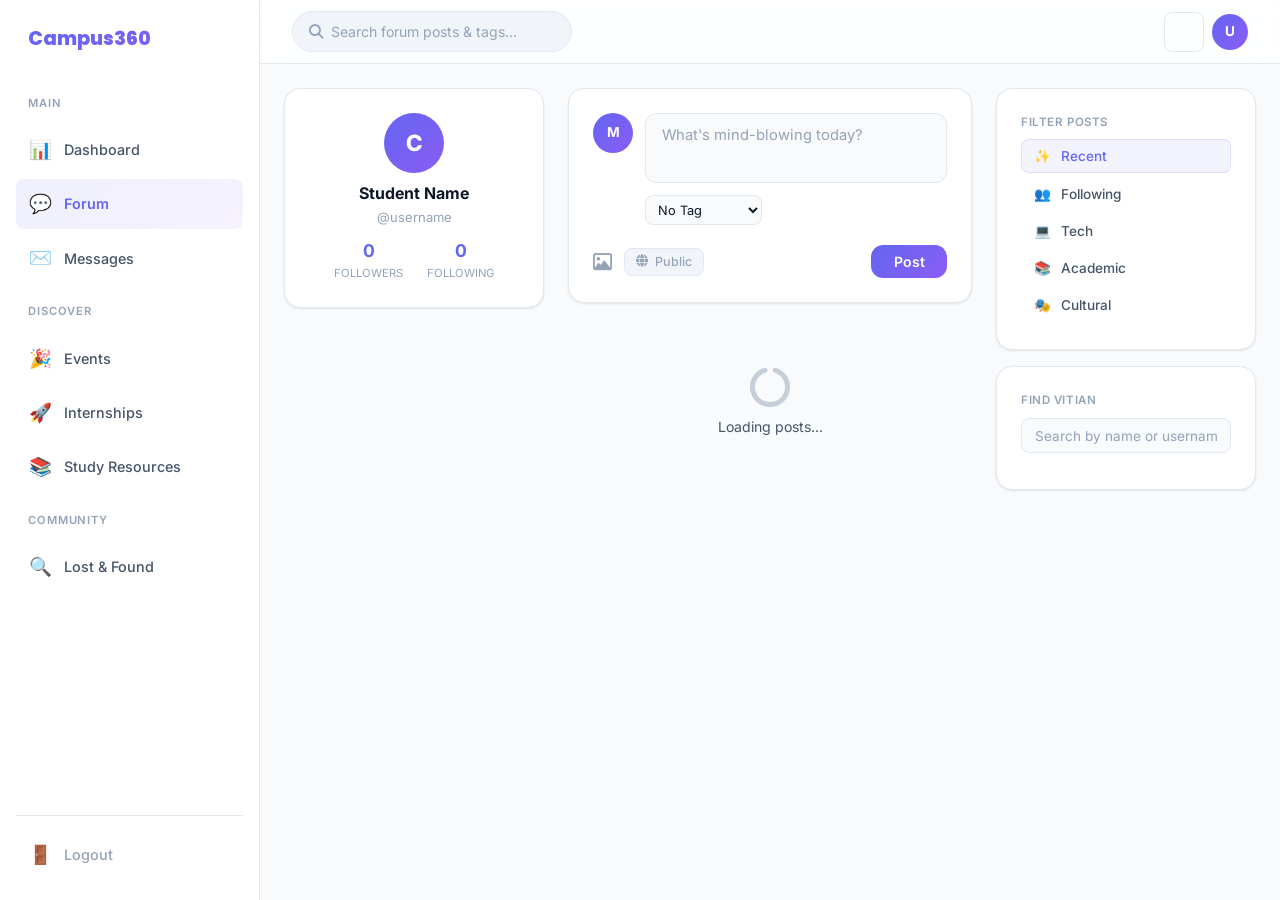
==== forum.html @ 4faa0e81 "changed the UI design and updated the alignments" ====
<!doctype html>
<html lang="en">
  <head>
    <meta charset="UTF-8" />
    <meta name="viewport" content="width=device-width, initial-scale=1.0" />
    <title>Campus360 — Forum</title>
    <link rel="preconnect" href="https://fonts.googleapis.com" />
    <link rel="preconnect" href="https://fonts.gstatic.com" crossorigin />
    <link href="https://fonts.googleapis.com/css2?family=Poppins:wght@400;500;600;700;800&family=Inter:wght@400;500;600&display=swap" rel="stylesheet" />
    <link rel="stylesheet" href="https://cdnjs.cloudflare.com/ajax/libs/font-awesome/6.5.2/css/all.min.css" crossorigin="anonymous" referrerpolicy="no-referrer" />
    <link rel="stylesheet" href="styles.css" />
  </head>
  <body>
    <div class="app-layout">
      <!-- Sidebar Navigation -->
      <aside class="sidebar">
        <a href="dashboard.html" class="sidebar-brand">Campus360</a>
        <nav class="sidebar-nav">
          <div class="sidebar-section-title">Main</div>
          <a href="dashboard.html" class="sidebar-link"><span class="icon">📊</span> Dashboard</a>
          <a href="forum.html" class="sidebar-link active"><span class="icon">💬</span> Forum</a>
          <a href="messages.html" class="sidebar-link"><span class="icon">✉️</span> Messages</a>
          <div class="sidebar-section-title">Discover</div>
          <a href="events.html" class="sidebar-link"><span class="icon">🎉</span> Events</a>
          <a href="internships.html" class="sidebar-link"><span class="icon">🚀</span> Internships</a>
          <a href="study_resources.html" class="sidebar-link"><span class="icon">📚</span> Study Resources</a>
          <div class="sidebar-section-title">Community</div>
          <a href="lost_found.html" class="sidebar-link"><span class="icon">🔍</span> Lost & Found</a>
        </nav>
        <div style="margin-top:auto; padding-top:1rem; border-top:1px solid var(--border);">
          <button class="sidebar-link" id="logoutBtn" style="width:100%; border:none; background:none; cursor:pointer; color:var(--text-muted);">
            <span class="icon">🚪</span> Logout
          </button>
        </div>
      </aside>

      <!-- Main Content Area -->
      <div class="main-content">
        <!-- Top Bar -->
        <div class="topbar">
          <!-- Mobile search triggers off-canvas or expands here. For simplicity, hide on very small -->
          <div class="topbar-search" style="display:flex;">
             <span class="search-icon"><i class="fa-solid fa-magnifying-glass"></i></span>
             <input type="text" id="searchInput" placeholder="Search forum posts & tags..." />
          </div>
          <div class="topbar-actions">
            <!-- Filter button wrapper for mobile filter menu toggle if desired -->
            <button class="btn btn-ghost filter-toggle-btn mobile-only" style="display:none;" onclick="document.querySelector('.forum-right').classList.toggle('active')">
              <i class="fa-solid fa-filter"></i>
            </button>
            <button class="theme-toggle" id="darkModeToggle" aria-label="Toggle dark mode">
              <span id="darkModeIcon"></span>
            </button>
            <div class="topbar-profile" id="userInitial">U</div>
          </div>
        </div>

        <!-- 3-Column Forum Layout -->
        <div class="forum-layout">
          <!-- Left Column: Profile Card -->
          <div class="forum-left">
            <div class="card profile-card">
              <div class="profile-avatar" id="sidebarAvatar">C</div>
              <div class="profile-name" id="sidebarName">Student Name</div>
              <div class="profile-username" id="sidebarUsername">@username</div>
              <div class="profile-stats">
                <div class="profile-stat">
                  <div class="profile-stat-num" id="statFollowers">0</div>
                  <div class="profile-stat-label">Followers</div>
                </div>
                <div class="profile-stat">
                  <div class="profile-stat-num" id="statFollowing">0</div>
                  <div class="profile-stat-label">Following</div>
                </div>
              </div>
            </div>

            <div class="card mobile-search-card" style="display:none;">
              <div style="font-size:0.75rem; font-weight:600; color:var(--text-muted); text-transform:uppercase; margin-bottom:0.5rem;">Filters</div>
              <div style="display:flex; flex-direction:column; gap:0.25rem;">
                <button class="filter-btn active" data-filter="recent">
                  <span class="filter-emoji">✨</span> Recent Posts
                </button>
                <button class="filter-btn" data-filter="following">
                  <span class="filter-emoji">👥</span> Following
                </button>
                <button class="filter-btn" data-filter="tech">
                  <span class="filter-emoji">💻</span> Tech
                </button>
                <button class="filter-btn" data-filter="academic">
                  <span class="filter-emoji">📚</span> Academic
                </button>
                <button class="filter-btn" data-filter="social">
                  <span class="filter-emoji">🎉</span> Social
                </button>
              </div>
            </div>

          </div>

          <!-- Center Column: Post Composer & Feed -->
          <div class="forum-center">
            <!-- Composer -->
            <div class="card composer">
              <div class="composer-top">
                <div class="composer-avatar" id="composerAvatar">M</div>
                <textarea id="postContent" placeholder="What's mind-blowing today?"></textarea>
              </div>
              
              <!-- Hidden Attachment Input -->
              <input type="file" id="postImage" accept="image/*" class="hidden-input" />
              
              <div id="imagePreviewContainer" style="display:none; position:relative; margin-bottom:0.75rem; padding-left:calc(40px+0.75rem);">
                <img id="imagePreview" src="" style="max-height:100px; border-radius:var(--radius-sm); border:1px solid var(--border);" />
                <button type="button" id="removeImageBtn" style="position:absolute; top:4px; right:4px; background:rgba(0,0,0,0.6); color:white; border:none; border-radius:50%; width:24px; height:24px; cursor:pointer;"><i class="fa-solid fa-times"></i></button>
              </div>

              <!-- Extra fields (Tag) -->
              <div style="padding-left:calc(40px + 0.75rem); display:flex; gap:0.5rem; margin-bottom:0.5rem;">
                <select id="postTag" style="background:var(--bg); border:1px solid var(--border); border-radius:var(--radius-sm); padding:0.35rem 0.5rem; color:var(--text); outline:none; font-size:0.8rem; cursor:pointer;">
                  <option value="">No Tag</option>
                  <option value="tech">💻 Tech</option>
                  <option value="academic">📚 Academic</option>
                  <option value="culture">🎭 Cultural</option>
                  <option value="social">🤝 Social</option>
                  <option value="sports">🏆 Sports</option>
                  <option value="other">📌 Other</option>
                </select>
              </div>

              <div class="composer-actions">
                <div style="display:flex; align-items:center; gap:0.75rem;">
                  <button type="button" class="attach-btn" id="attachBtn" title="Attach Image"><i class="fa-regular fa-image"></i></button>
                  <button type="button" class="visibility-toggle" id="visibilityToggle" data-status="public">
                    <i class="fa-solid fa-globe" id="visibilityIcon"></i> <span id="visibilityText">Public</span>
                  </button>
                </div>
                <button type="button" class="post-btn" id="submitPostBtn">Post</button>
              </div>
            </div>

            <!-- Feed Container -->
            <div id="feedContainer" style="display:flex; flex-direction:column; gap:1.25rem;">
              <!-- Posts generated via JS -->
            </div>
            
            <button class="load-more-btn" id="loadMoreBtn" style="display:none;">Load More Posts</button>
            <div class="empty-state" id="loadingState">
              <i class="fa-solid fa-circle-notch fa-spin empty-state-icon"></i>
              <p>Loading posts...</p>
            </div>
          </div>

          <!-- Right Column: Filters & Users -->
          <div class="forum-right">
            <!-- Activity Filters -->
            <div class="card">
              <div class="filter-label">Filter Posts</div>
              <button class="filter-btn active" data-filter="recent">
                <span class="filter-emoji">✨</span> Recent
              </button>
              <button class="filter-btn" data-filter="following">
                <span class="filter-emoji">👥</span> Following
              </button>
              <button class="filter-btn" data-filter="tech">
                <span class="filter-emoji">💻</span> Tech
              </button>
              <button class="filter-btn" data-filter="academic">
                <span class="filter-emoji">📚</span> Academic
              </button>
              <button class="filter-btn" data-filter="culture">
                <span class="filter-emoji">🎭</span> Cultural
              </button>
            </div>

            <!-- User Search / Connect -->
            <div class="card">
               <div class="filter-label" style="display:flex; justify-content:space-between;">
                 <span>Find Vitian</span>
               </div>
               <input type="text" id="userSearchInput" class="search-input" placeholder="Search by name or username..." style="margin-bottom:0.75rem; border-radius:var(--radius-sm);" />
               
               <div id="userSearchResultsContainer" style="display:none; max-height:200px; overflow-y:auto; border:1px solid var(--border); border-radius:var(--radius-sm); margin-bottom:0.75rem;">
                 <!-- Populated by JS -->
               </div>

               <!-- Pending Requests -->
               <div id="pendingRequestsSection" style="display:none;">
                 <div class="filter-label" style="margin-top:1rem; border-top:1px solid var(--border-light); padding-top:0.75rem;">Follow Requests <span id="reqCount" class="badge badge-red" style="float:right;">0</span></div>
                 <div id="pendingRequestsContainer" style="display:flex; flex-direction:column; gap:0;">
                   <!-- JS generated -->
                 </div>
               </div>
            </div>
          </div>
        </div>
      </div>
    </div>

    <!-- Mobile Bottom Nav -->
    <nav class="mobile-nav">
      <div class="mobile-nav-items">
        <a href="dashboard.html" class="mobile-nav-item"><span class="icon">📊</span> Home</a>
        <a href="forum.html" class="mobile-nav-item active"><span class="icon">💬</span> Forum</a>
        <a href="events.html" class="mobile-nav-item"><span class="icon">🎉</span> Events</a>
        <a href="messages.html" class="mobile-nav-item"><span class="icon">✉️</span> Chat</a>
        <!-- Simple toggle mapping for filter on mobile can be done in JS -->
        <a href="#" class="mobile-nav-item" id="mobileFilterToggle"><span class="icon">🔍</span> Filter</a>
      </div>
    </nav>

    <!-- Toast Notification -->
    <div id="toastNotification" class="toast">Action successful</div>

    <!-- Modals -->
    <!-- Image Modal -->
    <div id="imageModal" style="display:none; position:fixed; top:0; left:0; width:100%; height:100%; background:rgba(0,0,0,0.85); z-index:1000; align-items:center; justify-content:center; flex-direction:column;">
      <button onclick="document.getElementById('imageModal').style.display='none'" style="position:absolute; top:20px; right:20px; background:none; border:none; color:white; font-size:2rem; cursor:pointer;">&times;</button>
      <img id="modalImage" src="" style="max-width:90%; max-height:80vh; border-radius:var(--radius-md); box-shadow:0 10px 30px rgba(0,0,0,0.5);" />
      <div style="margin-top:1.5rem; display:flex; gap:1rem;">
        <a id="modalDownloadBtn" href="" download class="btn btn-primary"><i class="fa-solid fa-download"></i> Download</a>
      </div>
    </div>

    <!-- Scripts -->
    <script src="js/theme.js"></script>
    <script src="js/forum.js"></script>
    <script>
      (async function () {
        try {
          const res = await fetch("php/auth.php?action=check");
          const data = await res.json();
          if (!data.loggedIn) {
            window.location.href = "login.html";
            return;
          }
          if (data.user?.name) {
            document.getElementById("sidebarName").textContent = data.user.name;
            document.getElementById("sidebarUsername").textContent = "@" + data.user.username;
            const init = data.user.name.charAt(0).toUpperCase();
            document.getElementById("sidebarAvatar").textContent = init;
            document.getElementById("composerAvatar").textContent = init;
            document.getElementById("userInitial").textContent = init;
          }
          document.getElementById("logoutBtn")?.addEventListener("click", async () => {
             await fetch("php/auth.php?action=logout");
             window.location.href = "login.html";
          });
        } catch(e) {}
      })();

      if (window.CampusTheme) {
        window.CampusTheme.initToggle({
          toggleId: "darkModeToggle",
          iconId: "darkModeIcon",
          darkClass: "dark-mode",
          defaultMode: "light",
        });
      }

      // Composer Image attach logic
      const attachBtn = document.getElementById("attachBtn");
      const postImageInput = document.getElementById("postImage");
      const imagePreviewContainer = document.getElementById("imagePreviewContainer");
      const imagePreview = document.getElementById("imagePreview");
      const removeImageBtn = document.getElementById("removeImageBtn");

      attachBtn.addEventListener("click", () => postImageInput.click());
      postImageInput.addEventListener("change", () => {
        if (postImageInput.files && postImageInput.files[0]) {
          const reader = new FileReader();
          reader.onload = (e) => {
             imagePreview.src = e.target.result;
             imagePreviewContainer.style.display = "block";
          };
          reader.readAsDataURL(postImageInput.files[0]);
        }
      });
      removeImageBtn.addEventListener("click", () => {
        postImageInput.value = "";
        imagePreviewContainer.style.display = "none";
      });

      // Mobile filter toggle
      const mobileFilterToggle = document.getElementById("mobileFilterToggle");
      if(mobileFilterToggle) {
         mobileFilterToggle.addEventListener("click", (e) => {
           e.preventDefault();
           const r = document.querySelector(".forum-right");
           if(r.style.display === "block") r.style.display = "none";
           else r.style.display = "block";
         });
      }
    </script>
  </body>
</html>
---- styles.css ----
/* ============================================
   Campus360 — Modern SaaS Design System
   ============================================ */

/* --- 0. CSS Custom Properties --- */
:root {
  /* Primary palette */
  --primary: #0F172A;
  --secondary: #2563EB;
  --accent-start: #6366F1;
  --accent-end: #8B5CF6;
  --highlight: #22D3EE;

  /* Backgrounds */
  --bg: #F8FAFC;
  --bg-card: #FFFFFF;
  --bg-sidebar: #FFFFFF;
  --bg-topbar: rgba(255,255,255,0.85);

  /* Text */
  --text: #0F172A;
  --text-secondary: #475569;
  --text-muted: #94A3B8;

  /* Borders */
  --border: #E2E8F0;
  --border-light: #F1F5F9;

  /* Shadows */
  --shadow-xs: 0 1px 2px rgba(0,0,0,0.04);
  --shadow-sm: 0 1px 3px rgba(0,0,0,0.06), 0 1px 2px rgba(0,0,0,0.04);
  --shadow-md: 0 4px 6px -1px rgba(0,0,0,0.07), 0 2px 4px -2px rgba(0,0,0,0.05);
  --shadow-lg: 0 10px 15px -3px rgba(0,0,0,0.08), 0 4px 6px -4px rgba(0,0,0,0.04);
  --shadow-glow: 0 0 20px rgba(99,102,241,0.15);

  /* Radii */
  --radius-sm: 8px;
  --radius-md: 12px;
  --radius-lg: 16px;
  --radius-xl: 20px;
  --radius-full: 9999px;

  /* Transitions */
  --ease: cubic-bezier(0.4, 0, 0.2, 1);
  --duration: 0.2s;

  /* Typography */
  --font-heading: 'Poppins', -apple-system, BlinkMacSystemFont, 'Segoe UI', sans-serif;
  --font-body: 'Inter', -apple-system, BlinkMacSystemFont, 'Segoe UI', sans-serif;

  /* Layout */
  --sidebar-width: 260px;
  --topbar-height: 64px;
  --content-max: 1200px;
}

/* Dark Mode */
[data-theme="dark"] {
  --bg: #0B0F19;
  --bg-card: #111827;
  --bg-sidebar: #111827;
  --bg-topbar: rgba(17,24,39,0.9);
  --text: #E5E7EB;
  --text-secondary: #9CA3AF;
  --text-muted: #6B7280;
  --border: #1F2937;
  --border-light: #1a2234;
  --shadow-xs: 0 1px 2px rgba(0,0,0,0.2);
  --shadow-sm: 0 1px 3px rgba(0,0,0,0.3);
  --shadow-md: 0 4px 6px rgba(0,0,0,0.3);
  --shadow-lg: 0 10px 20px rgba(0,0,0,0.4);
}

/* --- 1. Base Reset --- */
*, *::before, *::after { box-sizing: border-box; margin: 0; padding: 0; }
html { scroll-behavior: smooth; -webkit-font-smoothing: antialiased; -moz-osx-font-smoothing: grayscale; }
body {
  font-family: var(--font-body);
  background: var(--bg);
  color: var(--text);
  line-height: 1.6;
  overflow-x: hidden;
  transition: background var(--duration) var(--ease), color var(--duration) var(--ease);
}
a { text-decoration: none; color: inherit; transition: color var(--duration) var(--ease); }
ul { list-style: none; }
img { max-width: 100%; display: block; }
button { font-family: inherit; cursor: pointer; }
input, textarea, select { font-family: inherit; }

/* --- 2. Typography --- */
h1, h2, h3, h4 { font-family: var(--font-heading); font-weight: 700; line-height: 1.2; color: var(--text); }
h1 { font-size: clamp(2rem, 5vw, 3rem); font-weight: 800; }
h2 { font-size: clamp(1.4rem, 3vw, 1.75rem); }
h3 { font-size: 1.1rem; }
p { color: var(--text-secondary); line-height: 1.7; }

/* --- 3. Scroll Reveal --- */
.scroll-reveal { opacity: 0; transform: translateY(30px); transition: opacity 0.6s var(--ease), transform 0.6s var(--ease); }
.scroll-reveal.revealed { opacity: 1; transform: translateY(0); }

/* --- 4. Top Navbar (Pre-login) --- */
.navbar {
  position: sticky; top: 0; z-index: 100;
  display: flex; align-items: center; justify-content: space-between;
  padding: 0 2rem; height: var(--topbar-height);
  background: var(--bg-topbar); backdrop-filter: blur(20px);
  border-bottom: 1px solid var(--border);
  transition: background var(--duration) var(--ease), border var(--duration) var(--ease);
}
.navbar-brand {
  font-family: var(--font-heading); font-weight: 800; font-size: 1.3rem;
  background: linear-gradient(135deg, var(--accent-start), var(--accent-end));
  -webkit-background-clip: text; -webkit-text-fill-color: transparent; background-clip: text;
}
.navbar-links { display: flex; align-items: center; gap: 2rem; }
.navbar-links a {
  font-size: 0.9rem; font-weight: 500; color: var(--text-secondary);
  padding: 0.4rem 0; position: relative; transition: color var(--duration) var(--ease);
}
.navbar-links a::after {
  content: ''; position: absolute; bottom: -2px; left: 0; width: 0; height: 2px;
  background: linear-gradient(90deg, var(--accent-start), var(--accent-end));
  border-radius: 2px; transition: width var(--duration) var(--ease);
}
.navbar-links a:hover { color: var(--text); }
.navbar-links a:hover::after { width: 100%; }
.navbar-actions { display: flex; align-items: center; gap: 0.75rem; }

/* --- 5. Buttons --- */
.btn {
  display: inline-flex; align-items: center; justify-content: center; gap: 0.5rem;
  padding: 0.6rem 1.4rem; border-radius: var(--radius-md); font-size: 0.9rem;
  font-weight: 600; border: none; transition: all var(--duration) var(--ease);
  position: relative; overflow: hidden;
}
.btn-primary {
  background: linear-gradient(135deg, var(--accent-start), var(--accent-end));
  color: #fff; box-shadow: 0 2px 8px rgba(99,102,241,0.3);
}
.btn-primary:hover { transform: translateY(-1px) scale(1.02); box-shadow: 0 4px 16px rgba(99,102,241,0.4); }
.btn-secondary {
  background: transparent; color: var(--text-secondary);
  border: 1px solid var(--border);
}
.btn-secondary:hover { border-color: var(--secondary); color: var(--secondary); background: rgba(37,99,235,0.04); }
.btn-ghost {
  background: transparent; color: var(--text-secondary);
  border: none; padding: 0.5rem 1rem;
}
.btn-ghost:hover { color: var(--secondary); background: rgba(37,99,235,0.06); }
.btn-sm { padding: 0.4rem 1rem; font-size: 0.82rem; border-radius: var(--radius-sm); }
.btn-icon {
  width: 40px; height: 40px; padding: 0; border-radius: var(--radius-sm);
  display: inline-flex; align-items: center; justify-content: center;
  background: transparent; border: 1px solid var(--border); color: var(--text-secondary);
  transition: all var(--duration) var(--ease);
}
.btn-icon:hover { background: var(--border-light); color: var(--text); }

/* --- 6. Cards --- */
.card {
  background: var(--bg-card); border: 1px solid var(--border);
  border-radius: var(--radius-lg); padding: 1.5rem;
  box-shadow: var(--shadow-sm); transition: all var(--duration) var(--ease);
}
.card:hover { box-shadow: var(--shadow-md); }
.card-hover:hover { transform: translateY(-4px); box-shadow: var(--shadow-lg); }
.card-title {
  font-family: var(--font-heading); font-size: 0.8rem; font-weight: 600;
  color: var(--text-muted); text-transform: uppercase; letter-spacing: 0.06em;
  margin-bottom: 1rem;
}

/* --- 7. Hero Section (Landing) --- */
.hero {
  position: relative; min-height: 520px; display: flex; align-items: center;
  justify-content: center; text-align: center; overflow: hidden;
  background: var(--primary);
}
.hero-bg {
  position: absolute; inset: 0; z-index: 0;
  background: radial-gradient(ellipse at 30% 20%, rgba(99,102,241,0.3) 0%, transparent 60%),
              radial-gradient(ellipse at 70% 80%, rgba(139,92,246,0.2) 0%, transparent 50%),
              radial-gradient(ellipse at 50% 50%, rgba(34,211,238,0.1) 0%, transparent 60%),
              var(--primary);
}
.hero-bg::before, .hero-bg::after {
  content: ''; position: absolute; border-radius: 50%;
  background: rgba(99,102,241,0.08); animation: heroFloat 8s var(--ease) infinite alternate;
}
.hero-bg::before { width: 400px; height: 400px; top: -100px; right: -100px; }
.hero-bg::after { width: 300px; height: 300px; bottom: -80px; left: -80px; animation-delay: 4s; }
@keyframes heroFloat { 0% { transform: translate(0,0) scale(1); } 100% { transform: translate(20px,-20px) scale(1.1); } }

.hero-content { position: relative; z-index: 1; max-width: 700px; padding: 4rem 2rem; }
.hero-content h1 { color: #fff; margin-bottom: 0.5rem; letter-spacing: -0.5px; }
.hero-tagline { color: rgba(255,255,255,0.7); font-size: clamp(1rem, 2.5vw, 1.2rem); margin-bottom: 2rem; }

/* --- 8. Feature Grid (Bento) --- */
.bento-grid {
  display: grid; gap: 1.25rem; max-width: var(--content-max);
  margin: 0 auto; padding: 3rem 2rem;
  grid-template-columns: repeat(3, 1fr);
}
.bento-grid .card { display: flex; flex-direction: column; gap: 0.75rem; cursor: pointer; align-items: center; text-align: center; }
.bento-grid .card .feature-icon {
  width: 48px; height: 48px; border-radius: var(--radius-md);
  background: linear-gradient(135deg, rgba(99,102,241,0.1), rgba(139,92,246,0.1));
  display: flex; align-items: center; justify-content: center; font-size: 1.4rem;
  transition: transform var(--duration) var(--ease);
}
.bento-grid .card:hover .feature-icon { transform: scale(1.1); }
.bento-grid .card strong { font-family: var(--font-heading); font-size: 1rem; color: var(--text); }
.bento-grid .card p { font-size: 0.88rem; color: var(--text-secondary); margin: 0; }
.services-grid { display: grid; gap: 1rem; grid-template-columns: repeat(3, 1fr); text-align: left; }

/* --- 9. Stats Section --- */
.stats-section { padding: 3rem 2rem; max-width: var(--content-max); margin: 0 auto; }
.stats-grid { display: flex; justify-content: center; gap: 3rem; flex-wrap: wrap; }
.stat-item { text-align: center; }
.stat-num {
  font-family: var(--font-heading); font-size: 2rem; font-weight: 800;
  background: linear-gradient(135deg, var(--accent-start), var(--accent-end));
  -webkit-background-clip: text; -webkit-text-fill-color: transparent; background-clip: text;
}
.stat-label { font-size: 0.88rem; color: var(--text-muted); margin-top: 0.25rem; }

/* --- 10. Sidebar Navigation (Post-login) --- */
.app-layout { display: flex; min-height: 100vh; }
.sidebar {
  width: var(--sidebar-width); background: var(--bg-sidebar);
  border-right: 1px solid var(--border); padding: 1.5rem 1rem;
  display: flex; flex-direction: column; position: fixed; top: 0; bottom: 0;
  z-index: 50; transition: background var(--duration) var(--ease), border var(--duration) var(--ease);
}
.sidebar-brand {
  font-family: var(--font-heading); font-weight: 800; font-size: 1.2rem;
  padding: 0 0.75rem 1.5rem; display: block;
  background: linear-gradient(135deg, var(--accent-start), var(--accent-end));
  -webkit-background-clip: text; -webkit-text-fill-color: transparent; background-clip: text;
}
.sidebar-nav { display: flex; flex-direction: column; gap: 0.25rem; flex: 1; }
.sidebar-link {
  display: flex; align-items: center; gap: 0.75rem;
  padding: 0.65rem 0.75rem; border-radius: var(--radius-sm);
  font-size: 0.9rem; font-weight: 500; color: var(--text-secondary);
  transition: all var(--duration) var(--ease);
}
.sidebar-link:hover { background: var(--border-light); color: var(--text); }
.sidebar-link.active {
  background: linear-gradient(135deg, rgba(99,102,241,0.1), rgba(139,92,246,0.08));
  color: var(--accent-start); font-weight: 600;
}
.sidebar-link .icon { font-size: 1.15rem; width: 24px; text-align: center; }
.sidebar-section-title {
  font-size: 0.7rem; font-weight: 600; color: var(--text-muted);
  text-transform: uppercase; letter-spacing: 0.08em;
  padding: 1rem 0.75rem 0.5rem;
}

/* --- 11. Topbar (Post-login) --- */
.topbar {
  position: sticky; top: 0; z-index: 40; height: var(--topbar-height);
  display: flex; align-items: center; justify-content: space-between;
  padding: 0 2rem; background: var(--bg-topbar); backdrop-filter: blur(20px);
  border-bottom: 1px solid var(--border);
  transition: background var(--duration) var(--ease), border var(--duration) var(--ease);
}
.topbar-search {
  display: flex; align-items: center; gap: 0.5rem;
  background: var(--border-light); border: 1px solid var(--border);
  border-radius: var(--radius-full); padding: 0.5rem 1rem; min-width: 280px;
  transition: border-color var(--duration) var(--ease), box-shadow var(--duration) var(--ease);
}
.topbar-search:focus-within { border-color: var(--secondary); box-shadow: 0 0 0 3px rgba(37,99,235,0.1); }
.topbar-search input {
  background: none; border: none; outline: none; font-size: 0.88rem;
  color: var(--text); width: 100%;
}
.topbar-search input::placeholder { color: var(--text-muted); }
.topbar-search .search-icon { color: var(--text-muted); font-size: 0.9rem; }
.topbar-actions { display: flex; align-items: center; gap: 0.5rem; }
.topbar-profile {
  width: 36px; height: 36px; border-radius: 50%;
  background: linear-gradient(135deg, var(--accent-start), var(--accent-end));
  display: flex; align-items: center; justify-content: center;
  font-weight: 700; font-size: 0.85rem; color: #fff; cursor: pointer;
}
.main-content { flex: 1; margin-left: var(--sidebar-width); }

/* --- 12. Dashboard Bento Grid --- */
.dashboard-grid {
  display: grid; gap: 1.25rem; padding: 2rem;
  grid-template-columns: repeat(3, 1fr);
}
.dashboard-grid .card-wide { grid-column: span 2; }
.dashboard-grid .card-full { grid-column: 1 / -1; }
.welcome-card {
  background: linear-gradient(135deg, var(--accent-start), var(--accent-end));
  color: #fff; border: none;
}
.welcome-card h2 { color: #fff; }
.welcome-card p { color: rgba(255,255,255,0.8); }
.quick-stat { text-align: center; padding: 1.25rem; }
.quick-stat .stat-value {
  font-family: var(--font-heading); font-size: 1.6rem; font-weight: 700; color: var(--text);
}
.quick-stat .stat-label { font-size: 0.8rem; color: var(--text-muted); margin-top: 0.25rem; }
.quick-action-btn {
  display: flex; flex-direction: column; align-items: center; gap: 0.5rem;
  padding: 1rem; border-radius: var(--radius-md); border: 1px solid var(--border);
  background: var(--bg-card); color: var(--text-secondary); font-size: 0.82rem;
  font-weight: 500; transition: all var(--duration) var(--ease);
}
.quick-action-btn:hover {
  border-color: var(--accent-start); color: var(--accent-start);
  background: rgba(99,102,241,0.04); transform: translateY(-2px);
}
.quick-action-btn .action-icon { font-size: 1.5rem; }
.activity-item {
  display: flex; align-items: center; gap: 0.75rem;
  padding: 0.75rem 0; border-bottom: 1px solid var(--border-light);
}
.activity-item:last-child { border-bottom: none; }
.activity-avatar {
  width: 36px; height: 36px; border-radius: 50%;
  background: linear-gradient(135deg, rgba(99,102,241,0.15), rgba(139,92,246,0.15));
  display: flex; align-items: center; justify-content: center; font-size: 0.9rem; flex-shrink: 0;
}
.activity-info { flex: 1; min-width: 0; }
.activity-text { font-size: 0.88rem; color: var(--text); }
.activity-time { font-size: 0.75rem; color: var(--text-muted); }
.event-preview { display: flex; gap: 0.75rem; padding: 0.75rem 0; border-bottom: 1px solid var(--border-light); }
.event-preview:last-child { border-bottom: none; }
.event-date-badge {
  width: 48px; height: 48px; border-radius: var(--radius-sm);
  background: linear-gradient(135deg, rgba(99,102,241,0.1), rgba(139,92,246,0.08));
  display: flex; flex-direction: column; align-items: center; justify-content: center; flex-shrink: 0;
}
.event-date-badge .month { font-size: 0.6rem; font-weight: 700; color: var(--accent-start); text-transform: uppercase; }
.event-date-badge .day { font-size: 1.1rem; font-weight: 800; color: var(--text); line-height: 1; }

/* --- 13. Form Elements --- */
.form-group { display: flex; flex-direction: column; gap: 0.4rem; }
.form-label { font-size: 0.82rem; font-weight: 500; color: var(--text-secondary); }
.form-input {
  background: var(--bg); border: 1px solid var(--border); border-radius: var(--radius-md);
  padding: 0.75rem 1rem; font-size: 0.92rem; color: var(--text); outline: none;
  transition: border-color var(--duration) var(--ease), box-shadow var(--duration) var(--ease);
}
.form-input::placeholder { color: var(--text-muted); }
.form-input:focus { border-color: var(--secondary); box-shadow: 0 0 0 3px rgba(37,99,235,0.1); }
textarea.form-input { resize: vertical; min-height: 80px; }
select.form-input { cursor: pointer; }

/* --- 14. Badges --- */
.badge {
  display: inline-flex; align-items: center; gap: 0.25rem;
  font-size: 0.72rem; font-weight: 600; padding: 0.2rem 0.6rem;
  border-radius: var(--radius-full);
}
.badge-blue { background: rgba(37,99,235,0.1); color: var(--secondary); }
.badge-green { background: rgba(34,197,94,0.1); color: #22c55e; }
.badge-red { background: rgba(239,68,68,0.1); color: #ef4444; }
.badge-purple { background: rgba(139,92,246,0.1); color: #8B5CF6; }
.badge-gray { background: rgba(107,114,128,0.1); color: #6b7280; }

/* --- 15. Toast --- */
.toast {
  position: fixed; bottom: 1.5rem; left: 50%;
  transform: translateX(-50%) translateY(80px);
  background: var(--primary); color: #fff;
  padding: 0.75rem 1.5rem; border-radius: var(--radius-md);
  font-size: 0.88rem; font-weight: 500;
  box-shadow: var(--shadow-lg); z-index: 9999; opacity: 0;
  transition: all 0.3s var(--ease);
}
.toast.show { opacity: 1; transform: translateX(-50%) translateY(0); }

/* --- 16. Footer --- */
.footer {
  background: var(--primary); color: rgba(255,255,255,0.7);
  padding: 1.5rem 2rem 1rem; text-align: center;
}
.footer-brand { font-family: var(--font-heading); font-weight: 700; font-size: 1.1rem; color: #fff; margin-bottom: 0.5rem; }
.footer-links { display: flex; justify-content: center; gap: 1.5rem; margin: 1rem 0; flex-wrap: wrap; }
.footer-links a { font-size: 0.85rem; color: rgba(255,255,255,0.5); transition: color var(--duration); }
.footer-links a:hover { color: #fff; }
.footer-copy { font-size: 0.78rem; color: rgba(255,255,255,0.35); margin-top: 1rem; }
.footer-social { display: flex; justify-content: center; gap: 1rem; margin-top: 0.75rem; }
.footer-social a {
  width: 36px; height: 36px; border-radius: 50%;
  border: 1px solid rgba(255,255,255,0.15);
  display: flex; align-items: center; justify-content: center;
  color: rgba(255,255,255,0.5); font-size: 0.9rem;
  transition: all var(--duration) var(--ease);
}
.footer-social a:hover { background: rgba(255,255,255,0.1); color: #fff; border-color: rgba(255,255,255,0.3); }

/* --- 17. Dark Mode Toggle --- */
.theme-toggle {
  width: 40px; height: 40px; border-radius: var(--radius-sm);
  background: transparent; border: 1px solid var(--border);
  display: flex; align-items: center; justify-content: center;
  color: var(--text-secondary); cursor: pointer;
  transition: all var(--duration) var(--ease);
}
.theme-toggle:hover { background: var(--border-light); color: var(--text); }
.theme-toggle svg { width: 20px; height: 20px; }

/* --- 18. Mobile Nav Toggle --- */
.nav-toggle { display: none; }

/* --- 19. Post/Forum Cards --- */
.post-card { display: flex; flex-direction: column; gap: 0.75rem; }
.post-header { display: flex; align-items: center; gap: 0.75rem; }
.post-avatar {
  width: 40px; height: 40px; border-radius: 50%;
  background: linear-gradient(135deg, var(--accent-start), var(--accent-end));
  display: flex; align-items: center; justify-content: center;
  font-weight: 700; font-size: 0.85rem; color: #fff; flex-shrink: 0;
}
.post-author-name { font-weight: 600; font-size: 0.92rem; color: var(--text); }
.post-meta { font-size: 0.75rem; color: var(--text-muted); display: flex; align-items: center; gap: 0.4rem; }
.post-content { font-size: 0.92rem; line-height: 1.65; color: var(--text); white-space: pre-wrap; word-wrap: break-word; }
.post-image { width: 100%; max-height: 400px; object-fit: contain; border-radius: var(--radius-md); cursor: pointer; }
.post-actions {
  display: flex; gap: 1rem; padding-top: 0.5rem;
  border-top: 1px solid var(--border-light);
}
.post-action-btn {
  display: flex; align-items: center; gap: 0.35rem;
  background: none; border: none; color: var(--text-muted);
  font-size: 0.82rem; font-weight: 500; cursor: pointer;
  transition: color var(--duration) var(--ease); padding: 0.3rem 0;
}
.post-action-btn:hover { color: var(--secondary); }
.post-action-btn.liked { color: #ef4444; }
.post-delete { margin-left: auto; background: none; border: none; color: var(--text-muted); cursor: pointer; transition: color var(--duration); }
.post-delete:hover { color: #ef4444; }
.post-badge { font-size: 0.65rem; padding: 1px 6px; border-radius: 4px; font-weight: 600; }
.post-badge.public { background: rgba(34,197,94,0.1); color: #22c55e; }
.post-badge.private { background: rgba(244,114,182,0.1); color: #f472b6; }

/* --- 20. Composer --- */
.composer { display: flex; flex-direction: column; gap: 0.75rem; }
.composer-top { display: flex; gap: 0.75rem; align-items: flex-start; }
.composer-avatar {
  width: 40px; height: 40px; border-radius: 50%;
  background: linear-gradient(135deg, var(--accent-start), var(--accent-end));
  display: flex; align-items: center; justify-content: center;
  font-weight: 700; font-size: 0.85rem; color: #fff; flex-shrink: 0;
}
.composer textarea {
  flex: 1; background: var(--bg); border: 1px solid var(--border);
  border-radius: var(--radius-md); padding: 0.75rem 1rem;
  color: var(--text); font-size: 0.92rem; resize: none; min-height: 70px; outline: none;
  transition: border-color var(--duration) var(--ease);
}
.composer textarea:focus { border-color: var(--secondary); }
.composer textarea::placeholder { color: var(--text-muted); }
.composer-actions { display: flex; align-items: center; justify-content: space-between; }
.post-btn {
  background: linear-gradient(135deg, var(--accent-start), var(--accent-end));
  color: #fff; border: none; padding: 0.5rem 1.4rem; border-radius: var(--radius-md);
  font-size: 0.88rem; font-weight: 600; cursor: pointer;
  transition: all var(--duration) var(--ease);
}
.post-btn:hover { box-shadow: 0 4px 16px rgba(99,102,241,0.35); transform: translateY(-1px); }
.post-btn:disabled { opacity: 0.5; cursor: not-allowed; transform: none; box-shadow: none; }
.visibility-toggle {
  display: flex; align-items: center; gap: 0.4rem;
  background: var(--border-light); border: 1px solid var(--border);
  border-radius: var(--radius-sm); padding: 0.35rem 0.7rem;
  color: var(--text-muted); font-size: 0.78rem; font-weight: 500;
  cursor: pointer; transition: all var(--duration);
}
.visibility-toggle:hover { border-color: var(--secondary); color: var(--text); }
.visibility-toggle.private { color: #f472b6; border-color: rgba(244,114,182,0.3); }
.attach-btn { background: none; border: none; font-size: 1.2rem; cursor: pointer; color: var(--text-muted); transition: color var(--duration); }
.attach-btn:hover { color: var(--secondary); }

/* --- 21. Comments --- */
.comments-section { padding-top: 0.5rem; border-top: 1px solid var(--border-light); display: none; }
.comments-section.open { display: block; }
.comment-item { display: flex; gap: 0.5rem; padding: 0.5rem 0; }
.comment-avatar {
  width: 28px; height: 28px; border-radius: 50%;
  background: linear-gradient(135deg, var(--accent-start), var(--accent-end));
  display: flex; align-items: center; justify-content: center;
  font-weight: 700; font-size: 0.6rem; color: #fff; flex-shrink: 0;
}
.comment-body { background: var(--border-light); border-radius: var(--radius-sm); padding: 0.4rem 0.75rem; flex: 1; }
.comment-author { font-weight: 600; font-size: 0.78rem; color: var(--accent-start); }
.comment-text { font-size: 0.82rem; color: var(--text); margin-top: 1px; }
.comment-time { font-size: 0.65rem; color: var(--text-muted); margin-top: 2px; }
.comment-input-row { display: flex; gap: 0.5rem; margin-top: 0.5rem; }
.comment-input-row input {
  flex: 1; background: var(--bg); border: 1px solid var(--border);
  border-radius: var(--radius-sm); padding: 0.45rem 0.75rem;
  color: var(--text); font-size: 0.82rem; outline: none;
}
.comment-input-row input::placeholder { color: var(--text-muted); }
.comment-submit {
  background: rgba(99,102,241,0.1); border: none; color: var(--accent-start);
  padding: 0.4rem 0.8rem; border-radius: var(--radius-sm);
  font-size: 0.78rem; font-weight: 600; cursor: pointer; transition: all var(--duration);
}
.comment-submit:hover { background: rgba(99,102,241,0.2); }

/* --- 22. Search & Filter (Inner pages) --- */
.search-input {
  width: 100%; background: var(--bg); border: 1px solid var(--border);
  border-radius: var(--radius-sm); padding: 0.55rem 0.8rem;
  color: var(--text); font-size: 0.85rem; outline: none;
  transition: border-color var(--duration) var(--ease);
}
.search-input::placeholder { color: var(--text-muted); }
.search-input:focus { border-color: var(--secondary); }
.filter-label { font-size: 0.72rem; font-weight: 600; color: var(--text-muted); text-transform: uppercase; letter-spacing: 0.05em; margin-bottom: 0.5rem; }
.filter-btn {
  display: block; width: 100%; padding: 0.5rem 0.75rem;
  background: transparent; border: 1px solid transparent;
  border-radius: var(--radius-sm); color: var(--text-secondary);
  font-size: 0.85rem; font-weight: 500; cursor: pointer;
  transition: all var(--duration); text-align: left; margin-bottom: 0.2rem;
}
.filter-btn:hover { background: var(--border-light); color: var(--text); }
.filter-btn.active { background: rgba(99,102,241,0.08); color: var(--accent-start); border-color: rgba(99,102,241,0.15); }
.filter-emoji { margin-right: 0.4rem; }

/* --- 23. Forum layout --- */
.forum-layout { display: flex; max-width: 1200px; margin: 0 auto; gap: 1.5rem; padding: 1.5rem; min-height: calc(100vh - var(--topbar-height)); }
.forum-left { width: 260px; flex-shrink: 0; display: flex; flex-direction: column; gap: 1rem; }
.forum-center { flex: 1; min-width: 0; display: flex; flex-direction: column; gap: 1rem; }
.forum-right { width: 260px; flex-shrink: 0; display: flex; flex-direction: column; gap: 1rem; }

/* Profile card */
.profile-card { text-align: center; }
.profile-avatar {
  width: 60px; height: 60px; border-radius: 50%;
  background: linear-gradient(135deg, var(--accent-start), var(--accent-end));
  display: flex; align-items: center; justify-content: center;
  font-weight: 800; font-size: 1.4rem; color: #fff; margin: 0 auto 0.5rem;
}
.profile-name { font-weight: 700; font-size: 1rem; color: var(--text); }
.profile-username { font-size: 0.82rem; color: var(--text-muted); margin-bottom: 0.6rem; }
.profile-stats { display: flex; justify-content: center; gap: 1.5rem; margin-top: 0.6rem; }
.profile-stat { text-align: center; }
.profile-stat-num { font-weight: 700; font-size: 1.1rem; color: var(--accent-start); }
.profile-stat-label { font-size: 0.7rem; color: var(--text-muted); text-transform: uppercase; }

/* Follow request items */
.follow-req-item { display: flex; align-items: center; gap: 0.6rem; padding: 0.5rem 0; border-bottom: 1px solid var(--border-light); }
.follow-req-item:last-child { border-bottom: none; }
.follow-req-avatar {
  width: 34px; height: 34px; border-radius: 50%;
  background: linear-gradient(135deg, var(--accent-start), var(--accent-end));
  display: flex; align-items: center; justify-content: center;
  font-weight: 700; font-size: 0.75rem; color: #fff; flex-shrink: 0;
}
.follow-req-info { flex: 1; min-width: 0; }
.follow-req-name { font-weight: 600; font-size: 0.82rem; color: var(--text); overflow: hidden; text-overflow: ellipsis; white-space: nowrap; }
.follow-req-sub { font-size: 0.72rem; color: var(--text-muted); }
.follow-req-actions { display: flex; gap: 0.3rem; flex-shrink: 0; }
.follow-req-btn { padding: 0.25rem 0.55rem; border-radius: 6px; border: none; font-size: 0.7rem; font-weight: 600; cursor: pointer; transition: all 0.15s; }
.follow-req-btn.accept { background: rgba(34,197,94,0.1); color: #22c55e; }
.follow-req-btn.accept:hover { background: rgba(34,197,94,0.2); }
.follow-req-btn.reject { background: rgba(239,68,68,0.1); color: #ef4444; }
.follow-req-btn.reject:hover { background: rgba(239,68,68,0.2); }
.follow-btn { padding: 0.3rem 0.7rem; border-radius: 6px; border: none; font-size: 0.72rem; font-weight: 600; cursor: pointer; transition: all var(--duration); flex-shrink: 0; }
.follow-btn.follow { background: rgba(99,102,241,0.1); color: var(--accent-start); }
.follow-btn.follow:hover { background: rgba(99,102,241,0.2); }
.follow-btn.pending { background: var(--border-light); color: var(--text-muted); cursor: default; }
.follow-btn.following { background: rgba(239,68,68,0.1); color: #ef4444; }
.follow-btn.following:hover { background: rgba(239,68,68,0.2); }
.search-result-item { display: flex; align-items: center; gap: 0.6rem; padding: 0.5rem 0; border-bottom: 1px solid var(--border-light); }
.search-result-item:last-child { border-bottom: none; }

/* --- 24. Events styles --- */
.events-layout { display: flex; max-width: 1200px; margin: 0 auto; gap: 1.5rem; padding: 1.5rem; min-height: calc(100vh - var(--topbar-height)); }
.events-left { width: 260px; flex-shrink: 0; display: flex; flex-direction: column; gap: 1rem; }
.events-center { flex: 1; min-width: 0; display: flex; flex-direction: column; gap: 1rem; }
.events-right { width: 280px; flex-shrink: 0; display: flex; flex-direction: column; gap: 1rem; }
.event-card { display: flex; flex-direction: column; overflow: hidden; }
.event-poster { width: calc(100% + 3rem); max-height: 220px; object-fit: cover; border-radius: var(--radius-lg) var(--radius-lg) 0 0; margin: -1.5rem -1.5rem 1rem; }
.event-header { display: flex; align-items: flex-start; gap: 0.7rem; margin-bottom: 0.6rem; }
.event-title { font-weight: 700; font-size: 1.05rem; color: var(--text); line-height: 1.3; }
.event-meta { display: flex; flex-wrap: wrap; gap: 0.6rem; margin-bottom: 0.6rem; }
.event-meta-item { display: flex; align-items: center; gap: 0.3rem; font-size: 0.8rem; color: var(--text-muted); }
.event-description { font-size: 0.88rem; line-height: 1.55; color: var(--text-secondary); margin-bottom: 0.6rem; white-space: pre-wrap; word-wrap: break-word; }
.create-event-btn {
  background: linear-gradient(135deg, var(--accent-start), var(--accent-end));
  color: #fff; border: none; padding: 0.6rem 1.5rem; border-radius: var(--radius-md);
  font-size: 0.9rem; font-weight: 600; cursor: pointer; width: 100%;
  transition: all var(--duration) var(--ease);
}
.create-event-btn:hover { box-shadow: 0 4px 16px rgba(99,102,241,0.35); transform: translateY(-1px); }
.composer-field { margin-bottom: 0.75rem; }
.composer-field label { display: block; font-size: 0.75rem; font-weight: 600; color: var(--text-muted); text-transform: uppercase; margin-bottom: 0.3rem; }
.composer-input {
  width: 100%; background: var(--bg); border: 1px solid var(--border);
  border-radius: var(--radius-sm); padding: 0.55rem 0.8rem;
  color: var(--text); font-size: 0.88rem; outline: none;
  transition: border-color var(--duration);
}
.composer-input:focus { border-color: var(--secondary); }
textarea.composer-input { resize: none; min-height: 60px; }

/* --- 25. Empty / Loading states --- */
.empty-state { text-align: center; padding: 2rem 1rem; color: var(--text-muted); font-size: 0.88rem; }
.empty-state-icon { font-size: 2.5rem; margin-bottom: 0.5rem; opacity: 0.5; }
.load-more-btn {
  display: block; width: 100%; padding: 0.7rem;
  background: var(--border-light); border: 1px solid var(--border);
  border-radius: var(--radius-md); color: var(--text-muted);
  font-size: 0.85rem; font-weight: 500; cursor: pointer; transition: all var(--duration);
}
.load-more-btn:hover { background: rgba(99,102,241,0.06); color: var(--accent-start); border-color: rgba(99,102,241,0.15); }

/* --- 26. Mobile Bottom Nav --- */
.mobile-nav {
  display: none; position: fixed; bottom: 0; left: 0; right: 0; z-index: 60;
  background: var(--bg-card); border-top: 1px solid var(--border);
  padding: 0.5rem 0; box-shadow: 0 -2px 10px rgba(0,0,0,0.05);
}
.mobile-nav-items { display: flex; justify-content: space-around; }
.mobile-nav-item {
  display: flex; flex-direction: column; align-items: center; gap: 0.2rem;
  padding: 0.4rem 0.75rem; font-size: 0.68rem; font-weight: 500;
  color: var(--text-muted); text-decoration: none;
  transition: color var(--duration) var(--ease);
}
.mobile-nav-item .icon { font-size: 1.3rem; }
.mobile-nav-item.active { color: var(--accent-start); }
.mobile-nav-item:hover { color: var(--accent-start); }

/* --- 27. Responsive --- */
@media (max-width: 1024px) {
  .forum-right, .events-right { display: none; }
  .mobile-search-card { display: block !important; }
  .bento-grid, .services-grid { grid-template-columns: repeat(2, 1fr); }
  .dashboard-grid { grid-template-columns: repeat(2, 1fr); }
  .dashboard-grid .card-wide { grid-column: span 2; }
}
@media (max-width: 768px) {
  .sidebar { display: none; }
  .main-content { margin-left: 0; }
  .mobile-nav { display: block; }
  .forum-left, .events-left { display: none; }
  .forum-layout, .events-layout { padding: 0.75rem; }
  .bento-grid { grid-template-columns: 1fr; padding: 1.5rem 1rem; }
  .services-grid { grid-template-columns: 1fr; }
  .dashboard-grid { grid-template-columns: 1fr; padding: 1rem; }
  .dashboard-grid .card-wide { grid-column: span 1; }
  .dashboard-grid .card-full { grid-column: span 1; }
  .navbar-links { display: none; }
  .nav-toggle { display: flex; }
  .navbar-links.open {
    display: flex; flex-direction: column; position: absolute;
    top: var(--topbar-height); left: 0; right: 0;
    background: var(--bg-card); border-bottom: 1px solid var(--border);
    padding: 1rem 2rem; gap: 0.75rem; box-shadow: var(--shadow-md);
  }
  .stats-grid { gap: 1.5rem; }
  body { padding-bottom: 70px; }
}
@media (max-width: 480px) {
  .hero-content { padding: 3rem 1.25rem; }
  .hero { min-height: 400px; }
}

/* Hidden utility */
.hidden-input { display: none; }
.mobile-search-card { display: none; }
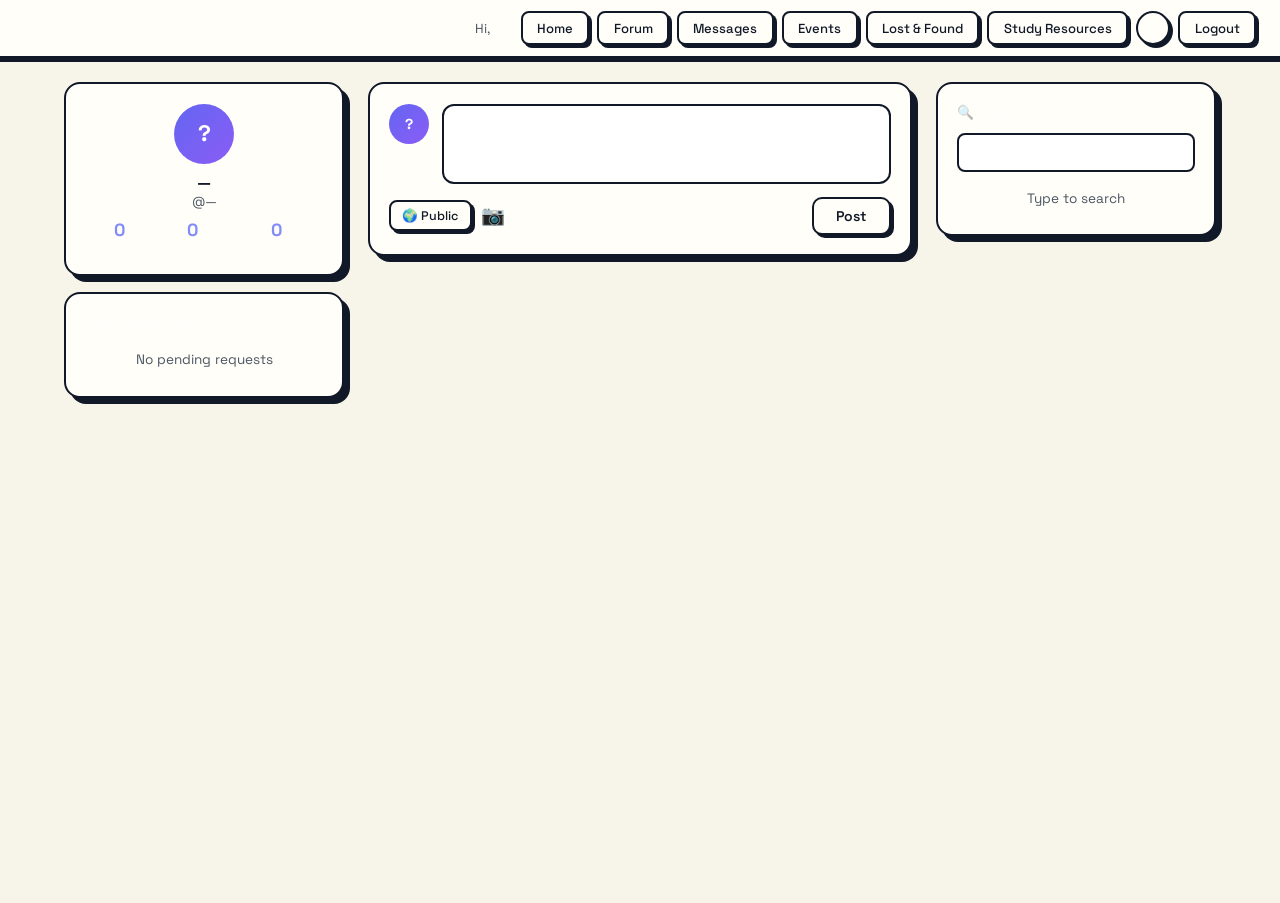
==== commit b27a35b3: "Revert "changed the UI design and updated the alignments" This reverts commit 4faa0e81d03e5c3e4a67e4" ====
--- a/forum.html
+++ b/forum.html
@@ -3,294 +3,1168 @@
   <head>
     <meta charset="UTF-8" />
     <meta name="viewport" content="width=device-width, initial-scale=1.0" />
+    <meta
+      name="description"
+      content="Campus360 Forum — Share thoughts, follow people, and engage with the campus community."
+    />
     <title>Campus360 — Forum</title>
     <link rel="preconnect" href="https://fonts.googleapis.com" />
     <link rel="preconnect" href="https://fonts.gstatic.com" crossorigin />
-    <link href="https://fonts.googleapis.com/css2?family=Poppins:wght@400;500;600;700;800&family=Inter:wght@400;500;600&display=swap" rel="stylesheet" />
-    <link rel="stylesheet" href="https://cdnjs.cloudflare.com/ajax/libs/font-awesome/6.5.2/css/all.min.css" crossorigin="anonymous" referrerpolicy="no-referrer" />
-    <link rel="stylesheet" href="styles.css" />
+    <link
+      href="https://fonts.googleapis.com/css2?family=Space+Grotesk:wght@400;500;600;700&family=Archivo+Black&display=swap"
+      rel="stylesheet"
+    />
+    <link rel="stylesheet" href="neo-theme.css" />
+    <style>
+      *,
+      *::before,
+      *::after {
+        box-sizing: border-box;
+        margin: 0;
+        padding: 0;
+      }
+
+      body {
+        font-family: "Inter", sans-serif;
+        background: #0a0a14;
+        color: #e8e8f0;
+        min-height: 100vh;
+      }
+
+      /* ===== TOP BAR ===== */
+      .topbar {
+        position: sticky;
+        top: 0;
+        z-index: 100;
+        display: flex;
+        align-items: center;
+        justify-content: space-between;
+        padding: 0.7rem 1.5rem;
+        background: rgba(16, 16, 30, 0.92);
+        backdrop-filter: blur(16px);
+        border-bottom: 1px solid rgba(129, 140, 248, 0.1);
+      }
+
+      .topbar-brand {
+        font-weight: 800;
+        font-size: 1.15rem;
+        background: linear-gradient(135deg, #818cf8, #f472b6);
+        -webkit-background-clip: text;
+        -webkit-text-fill-color: transparent;
+        background-clip: text;
+        text-decoration: none;
+      }
+
+      .topbar-nav {
+        display: flex;
+        gap: 0.5rem;
+        align-items: center;
+      }
+
+      .topbar-btn {
+        background: rgba(255, 255, 255, 0.06);
+        border: 1px solid rgba(255, 255, 255, 0.1);
+        color: #ccc;
+        padding: 0.4rem 0.9rem;
+        border-radius: 8px;
+        font-size: 0.82rem;
+        font-weight: 500;
+        cursor: pointer;
+        transition: all 0.2s;
+        font-family: inherit;
+        text-decoration: none;
+      }
+
+      .theme-toggle-btn {
+        width: 34px;
+        height: 34px;
+        border-radius: 50%;
+        display: inline-flex;
+        align-items: center;
+        justify-content: center;
+        padding: 0;
+      }
+
+      .theme-toggle-btn svg {
+        width: 18px;
+        height: 18px;
+      }
+
+      .topbar-btn:hover {
+        background: rgba(99, 102, 241, 0.15);
+        color: #fff;
+        border-color: rgba(129, 140, 248, 0.3);
+      }
+
+      .topbar-btn.active-nav {
+        background: rgba(99, 102, 241, 0.2);
+        color: #818cf8;
+        border-color: rgba(129, 140, 248, 0.3);
+      }
+
+      .topbar-btn.danger:hover {
+        background: rgba(244, 63, 94, 0.2);
+        border-color: rgba(244, 63, 94, 0.3);
+        color: #fb7185;
+      }
+
+      .topbar-user {
+        font-size: 0.82rem;
+        color: rgba(255, 255, 255, 0.5);
+        margin-right: 0.5rem;
+      }
+
+      .topbar-user strong {
+        color: #fff;
+      }
+
+      /* ===== MAIN LAYOUT ===== */
+      .forum-layout {
+        display: flex;
+        max-width: 1200px;
+        margin: 0 auto;
+        gap: 1.5rem;
+        padding: 1.5rem;
+        min-height: calc(100vh - 55px);
+      }
+
+      /* Left sidebar */
+      .forum-left {
+        width: 280px;
+        flex-shrink: 0;
+        display: flex;
+        flex-direction: column;
+        gap: 1rem;
+      }
+
+      /* Center feed */
+      .forum-center {
+        flex: 1;
+        min-width: 0;
+        display: flex;
+        flex-direction: column;
+        gap: 1rem;
+      }
+
+      /* Right sidebar */
+      .forum-right {
+        width: 280px;
+        flex-shrink: 0;
+        display: flex;
+        flex-direction: column;
+        gap: 1rem;
+      }
+
+      /* ===== CARDS ===== */
+      .card {
+        background: rgba(22, 22, 40, 0.7);
+        border: 1px solid rgba(129, 140, 248, 0.08);
+        border-radius: 16px;
+        padding: 1.2rem;
+        backdrop-filter: blur(8px);
+      }
+
+      .card-title {
+        font-size: 0.85rem;
+        font-weight: 700;
+        color: rgba(255, 255, 255, 0.5);
+        text-transform: uppercase;
+        letter-spacing: 0.05em;
+        margin-bottom: 0.8rem;
+      }
+
+      /* ===== PROFILE CARD ===== */
+      .profile-card {
+        text-align: center;
+      }
+
+      .profile-avatar {
+        width: 60px;
+        height: 60px;
+        border-radius: 50%;
+        background: linear-gradient(135deg, #6366f1, #8b5cf6);
+        display: flex;
+        align-items: center;
+        justify-content: center;
+        font-weight: 800;
+        font-size: 1.4rem;
+        color: #fff;
+        margin: 0 auto 0.5rem;
+      }
+
+      .profile-name {
+        font-weight: 700;
+        font-size: 1rem;
+      }
+      .profile-username {
+        font-size: 0.82rem;
+        color: rgba(255, 255, 255, 0.4);
+        margin-bottom: 0.6rem;
+      }
+
+      .profile-stats {
+        display: flex;
+        justify-content: center;
+        gap: 1.5rem;
+        margin-top: 0.6rem;
+      }
+
+      .profile-stat {
+        text-align: center;
+      }
+
+      .profile-stat-num {
+        font-weight: 700;
+        font-size: 1.1rem;
+        color: #818cf8;
+      }
+
+      .profile-stat-label {
+        font-size: 0.7rem;
+        color: rgba(255, 255, 255, 0.4);
+        text-transform: uppercase;
+      }
+
+      /* ===== FOLLOW REQUESTS CARD ===== */
+      .follow-req-item {
+        display: flex;
+        align-items: center;
+        gap: 0.6rem;
+        padding: 0.5rem 0;
+        border-bottom: 1px solid rgba(255, 255, 255, 0.04);
+      }
+
+      .follow-req-item:last-child {
+        border-bottom: none;
+      }
+
+      .follow-req-avatar {
+        width: 34px;
+        height: 34px;
+        border-radius: 50%;
+        background: linear-gradient(135deg, #6366f1, #8b5cf6);
+        display: flex;
+        align-items: center;
+        justify-content: center;
+        font-weight: 700;
+        font-size: 0.75rem;
+        color: #fff;
+        flex-shrink: 0;
+      }
+
+      .follow-req-info {
+        flex: 1;
+        min-width: 0;
+      }
+      .follow-req-name {
+        font-weight: 600;
+        font-size: 0.82rem;
+        white-space: nowrap;
+        overflow: hidden;
+        text-overflow: ellipsis;
+      }
+      .follow-req-sub {
+        font-size: 0.72rem;
+        color: rgba(255, 255, 255, 0.35);
+      }
+
+      .follow-req-actions {
+        display: flex;
+        gap: 0.3rem;
+        flex-shrink: 0;
+      }
+
+      .follow-req-btn {
+        padding: 0.25rem 0.55rem;
+        border-radius: 6px;
+        border: none;
+        font-size: 0.7rem;
+        font-weight: 600;
+        cursor: pointer;
+        font-family: inherit;
+        transition: all 0.15s;
+      }
+
+      .follow-req-btn.accept {
+        background: rgba(34, 197, 94, 0.15);
+        color: #4ade80;
+      }
+      .follow-req-btn.accept:hover {
+        background: rgba(34, 197, 94, 0.3);
+      }
+      .follow-req-btn.reject {
+        background: rgba(244, 63, 94, 0.12);
+        color: #fb7185;
+      }
+      .follow-req-btn.reject:hover {
+        background: rgba(244, 63, 94, 0.25);
+      }
+
+      /* ===== POST COMPOSER ===== */
+      .composer {
+        display: flex;
+        flex-direction: column;
+        gap: 0.8rem;
+      }
+
+      .composer-top {
+        display: flex;
+        gap: 0.8rem;
+        align-items: flex-start;
+      }
+
+      .composer-avatar {
+        width: 40px;
+        height: 40px;
+        border-radius: 50%;
+        background: linear-gradient(135deg, #6366f1, #8b5cf6);
+        display: flex;
+        align-items: center;
+        justify-content: center;
+        font-weight: 700;
+        font-size: 0.9rem;
+        color: #fff;
+        flex-shrink: 0;
+      }
+
+      .composer textarea {
+        flex: 1;
+        background: rgba(255, 255, 255, 0.05);
+        border: 1px solid rgba(255, 255, 255, 0.1);
+        border-radius: 12px;
+        padding: 0.7rem 1rem;
+        color: #fff;
+        font-size: 0.92rem;
+        font-family: inherit;
+        resize: none;
+        min-height: 70px;
+        outline: none;
+        transition: border-color 0.2s;
+      }
+
+      .composer textarea:focus {
+        border-color: rgba(129, 140, 248, 0.4);
+      }
+      .composer textarea::placeholder {
+        color: rgba(255, 255, 255, 0.25);
+      }
+
+      .composer-actions {
+        display: flex;
+        align-items: center;
+        justify-content: space-between;
+      }
+
+      .composer-left-actions {
+        display: flex;
+        align-items: center;
+        gap: 0.6rem;
+      }
+
+      .visibility-toggle {
+        display: flex;
+        align-items: center;
+        gap: 0.4rem;
+        background: rgba(255, 255, 255, 0.06);
+        border: 1px solid rgba(255, 255, 255, 0.1);
+        border-radius: 8px;
+        padding: 0.35rem 0.7rem;
+        color: rgba(255, 255, 255, 0.6);
+        font-size: 0.78rem;
+        font-weight: 500;
+        cursor: pointer;
+        transition: all 0.2s;
+        font-family: inherit;
+      }
+
+      .visibility-toggle:hover {
+        border-color: rgba(129, 140, 248, 0.3);
+        color: #fff;
+      }
+      .visibility-toggle.private {
+        color: #f472b6;
+        border-color: rgba(244, 114, 182, 0.3);
+      }
+
+      .attach-btn {
+        background: none;
+        border: none;
+        font-size: 1.2rem;
+        cursor: pointer;
+        color: rgba(255, 255, 255, 0.4);
+        transition: color 0.2s;
+      }
+
+      .attach-btn:hover {
+        color: #818cf8;
+      }
+
+      .post-btn {
+        background: linear-gradient(135deg, #6366f1, #7c3aed);
+        color: #fff;
+        border: none;
+        padding: 0.5rem 1.4rem;
+        border-radius: 10px;
+        font-size: 0.88rem;
+        font-weight: 600;
+        cursor: pointer;
+        transition: all 0.2s;
+        font-family: inherit;
+      }
+
+      .post-btn:hover {
+        box-shadow: 0 4px 20px rgba(99, 102, 241, 0.4);
+        transform: translateY(-1px);
+      }
+      .post-btn:disabled {
+        opacity: 0.5;
+        cursor: not-allowed;
+        transform: none;
+        box-shadow: none;
+      }
+
+      /* ===== POST CARD ===== */
+      .post-card {
+        display: flex;
+        flex-direction: column;
+        gap: 0.6rem;
+      }
+
+      .post-header {
+        display: flex;
+        align-items: center;
+        gap: 0.7rem;
+      }
+
+      .post-avatar {
+        width: 38px;
+        height: 38px;
+        border-radius: 50%;
+        background: linear-gradient(135deg, #6366f1, #8b5cf6);
+        display: flex;
+        align-items: center;
+        justify-content: center;
+        font-weight: 700;
+        font-size: 0.82rem;
+        color: #fff;
+        flex-shrink: 0;
+      }
+
+      .post-author-name {
+        font-weight: 600;
+        font-size: 0.9rem;
+      }
+      .post-meta {
+        font-size: 0.72rem;
+        color: rgba(255, 255, 255, 0.35);
+        display: flex;
+        align-items: center;
+        gap: 0.4rem;
+      }
+      .post-badge {
+        font-size: 0.65rem;
+        padding: 1px 5px;
+        border-radius: 4px;
+        font-weight: 600;
+      }
+      .post-badge.public {
+        background: rgba(34, 197, 94, 0.15);
+        color: #4ade80;
+      }
+      .post-badge.private {
+        background: rgba(244, 114, 182, 0.15);
+        color: #f472b6;
+      }
+
+      .post-delete {
+        margin-left: auto;
+        background: none;
+        border: none;
+        color: rgba(255, 255, 255, 0.2);
+        cursor: pointer;
+        font-size: 1rem;
+        transition: color 0.2s;
+      }
+
+      .post-delete:hover {
+        color: #f43f5e;
+      }
+
+      .post-content {
+        font-size: 0.92rem;
+        line-height: 1.6;
+        white-space: pre-wrap;
+        word-wrap: break-word;
+      }
+
+      .post-image {
+        width: 100%;
+        max-height: 400px;
+        object-fit: contain;
+        border-radius: 12px;
+        cursor: pointer;
+      }
+
+      .post-actions {
+        display: flex;
+        gap: 1.2rem;
+        padding-top: 0.3rem;
+        border-top: 1px solid rgba(255, 255, 255, 0.05);
+      }
+
+      .post-action-btn {
+        display: flex;
+        align-items: center;
+        gap: 0.35rem;
+        background: none;
+        border: none;
+        color: rgba(255, 255, 255, 0.4);
+        font-size: 0.82rem;
+        font-weight: 500;
+        cursor: pointer;
+        transition: all 0.2s;
+        font-family: inherit;
+        padding: 0.3rem 0;
+      }
+
+      .post-action-btn:hover {
+        color: #818cf8;
+      }
+      .post-action-btn.liked {
+        color: #f43f5e;
+      }
+      .post-action-btn .icon {
+        font-size: 1.05rem;
+      }
+
+      /* ===== COMMENTS ===== */
+      .comments-section {
+        padding-top: 0.5rem;
+        border-top: 1px solid rgba(255, 255, 255, 0.05);
+        display: none;
+      }
+
+      .comments-section.open {
+        display: block;
+      }
+
+      .comment-item {
+        display: flex;
+        gap: 0.5rem;
+        padding: 0.4rem 0;
+      }
+
+      .comment-avatar {
+        width: 26px;
+        height: 26px;
+        border-radius: 50%;
+        background: linear-gradient(135deg, #6366f1, #8b5cf6);
+        display: flex;
+        align-items: center;
+        justify-content: center;
+        font-weight: 700;
+        font-size: 0.6rem;
+        color: #fff;
+        flex-shrink: 0;
+        margin-top: 2px;
+      }
+
+      .comment-body {
+        background: rgba(255, 255, 255, 0.05);
+        border-radius: 10px;
+        padding: 0.4rem 0.7rem;
+        flex: 1;
+      }
+
+      .comment-author {
+        font-weight: 600;
+        font-size: 0.78rem;
+        color: #818cf8;
+      }
+      .comment-text {
+        font-size: 0.82rem;
+        margin-top: 1px;
+      }
+      .comment-time {
+        font-size: 0.65rem;
+        color: rgba(255, 255, 255, 0.25);
+        margin-top: 2px;
+      }
+
+      .comment-input-row {
+        display: flex;
+        gap: 0.5rem;
+        margin-top: 0.5rem;
+      }
+
+      .comment-input-row input {
+        flex: 1;
+        background: rgba(255, 255, 255, 0.05);
+        border: 1px solid rgba(255, 255, 255, 0.1);
+        border-radius: 8px;
+        padding: 0.45rem 0.7rem;
+        color: #fff;
+        font-size: 0.82rem;
+        font-family: inherit;
+        outline: none;
+      }
+
+      .comment-input-row input::placeholder {
+        color: rgba(255, 255, 255, 0.25);
+      }
+
+      .comment-submit {
+        background: rgba(99, 102, 241, 0.2);
+        border: none;
+        color: #818cf8;
+        padding: 0.4rem 0.8rem;
+        border-radius: 8px;
+        font-size: 0.78rem;
+        font-weight: 600;
+        cursor: pointer;
+        font-family: inherit;
+        transition: all 0.2s;
+      }
+
+      .comment-submit:hover {
+        background: rgba(99, 102, 241, 0.35);
+      }
+
+      /* ===== SEARCH CARD ===== */
+      .search-input {
+        width: 100%;
+        background: rgba(255, 255, 255, 0.06);
+        border: 1px solid rgba(255, 255, 255, 0.1);
+        border-radius: 8px;
+        padding: 0.55rem 0.8rem;
+        color: #fff;
+        font-size: 0.85rem;
+        font-family: inherit;
+        outline: none;
+        margin-bottom: 0.6rem;
+        box-sizing: border-box;
+      }
+
+      .search-input::placeholder {
+        color: rgba(255, 255, 255, 0.25);
+      }
+      .search-input:focus {
+        border-color: rgba(129, 140, 248, 0.4);
+      }
+
+      .search-result-item {
+        display: flex;
+        align-items: center;
+        gap: 0.6rem;
+        padding: 0.5rem 0;
+        border-bottom: 1px solid rgba(255, 255, 255, 0.04);
+      }
+
+      .search-result-item:last-child {
+        border-bottom: none;
+      }
+
+      .follow-btn {
+        padding: 0.3rem 0.7rem;
+        border-radius: 6px;
+        border: none;
+        font-size: 0.72rem;
+        font-weight: 600;
+        cursor: pointer;
+        font-family: inherit;
+        transition: all 0.2s;
+        flex-shrink: 0;
+      }
+
+      .follow-btn.follow {
+        background: rgba(99, 102, 241, 0.2);
+        color: #818cf8;
+      }
+      .follow-btn.follow:hover {
+        background: rgba(99, 102, 241, 0.35);
+      }
+      .follow-btn.pending {
+        background: rgba(255, 255, 255, 0.06);
+        color: rgba(255, 255, 255, 0.4);
+        cursor: default;
+      }
+      .follow-btn.following {
+        background: rgba(244, 63, 94, 0.12);
+        color: #fb7185;
+      }
+      .follow-btn.following:hover {
+        background: rgba(244, 63, 94, 0.25);
+      }
+
+      /* ===== EMPTY STATE ===== */
+      .empty-state {
+        text-align: center;
+        padding: 2rem 1rem;
+        color: rgba(255, 255, 255, 0.25);
+        font-size: 0.85rem;
+      }
+
+      .empty-state-icon {
+        font-size: 2.5rem;
+        margin-bottom: 0.5rem;
+        opacity: 0.5;
+      }
+
+      /* ===== TOAST ===== */
+      .toast {
+        position: fixed;
+        bottom: 1.5rem;
+        left: 50%;
+        transform: translateX(-50%) translateY(100px);
+        background: #1e1e35;
+        color: #fff;
+        padding: 0.7rem 1.5rem;
+        border-radius: 10px;
+        font-size: 0.88rem;
+        font-weight: 500;
+        box-shadow: 0 8px 30px rgba(0, 0, 0, 0.4);
+        border: 1px solid rgba(129, 140, 248, 0.15);
+        z-index: 9999;
+        opacity: 0;
+        transition: all 0.3s ease;
+      }
+
+      .toast.show {
+        opacity: 1;
+        transform: translateX(-50%) translateY(0);
+      }
+
+      /* ===== LOAD MORE ===== */
+      .load-more-btn {
+        display: block;
+        width: 100%;
+        padding: 0.7rem;
+        background: rgba(255, 255, 255, 0.04);
+        border: 1px solid rgba(255, 255, 255, 0.08);
+        border-radius: 12px;
+        color: rgba(255, 255, 255, 0.5);
+        font-size: 0.85rem;
+        font-weight: 500;
+        cursor: pointer;
+        font-family: inherit;
+        transition: all 0.2s;
+      }
+
+      .load-more-btn:hover {
+        background: rgba(99, 102, 241, 0.1);
+        color: #818cf8;
+      }
+
+      /* ===== RESPONSIVE ===== */
+      @media (max-width: 1024px) {
+        .forum-right {
+          display: none;
+        }
+        .mobile-search-card {
+          display: block !important;
+        }
+      }
+
+      @media (max-width: 768px) {
+        .forum-left {
+          display: none;
+        }
+        .forum-layout {
+          padding: 0.8rem;
+        }
+      }
+
+      .mobile-search-card {
+        display: none;
+      }
+
+      /* File input hidden */
+      .hidden-input {
+        display: none;
+      }
+
+      /* ===== LIGHT MODE ===== */
+      body.light-mode {
+        background: #f3f6fb;
+        color: #1f2937;
+      }
+
+      body.light-mode .topbar {
+        background: rgba(255, 255, 255, 0.92);
+        border-bottom: 1px solid rgba(79, 70, 229, 0.15);
+      }
+
+      body.light-mode .topbar-user,
+      body.light-mode .topbar-user strong,
+      body.light-mode .topbar-btn {
+        color: #334155;
+      }
+
+      body.light-mode .topbar-btn {
+        background: rgba(79, 70, 229, 0.06);
+        border-color: rgba(79, 70, 229, 0.14);
+      }
+
+      body.light-mode .topbar-btn.active-nav {
+        color: #4f46e5;
+        background: rgba(79, 70, 229, 0.12);
+      }
+
+      body.light-mode .card {
+        background: #ffffff;
+        border-color: rgba(79, 70, 229, 0.12);
+        box-shadow: 0 8px 24px rgba(15, 23, 42, 0.06);
+      }
+
+      body.light-mode .card-title,
+      body.light-mode .profile-username,
+      body.light-mode .post-meta,
+      body.light-mode .comment-time,
+      body.light-mode .empty-state {
+        color: #64748b;
+      }
+
+      body.light-mode .composer textarea,
+      body.light-mode .search-input,
+      body.light-mode .comment-input-row input,
+      body.light-mode .comment-body {
+        background: #f8fafc;
+        border-color: #dbe4f0;
+        color: #0f172a;
+      }
+
+      body.light-mode .composer textarea::placeholder,
+      body.light-mode .search-input::placeholder,
+      body.light-mode .comment-input-row input::placeholder {
+        color: #94a3b8;
+      }
+
+      body.light-mode .visibility-toggle,
+      body.light-mode .load-more-btn,
+      body.light-mode .follow-btn.pending {
+        background: #eef2ff;
+        border-color: #dbe4f0;
+        color: #475569;
+      }
+
+      body.light-mode .post-actions,
+      body.light-mode .comments-section,
+      body.light-mode .follow-req-item,
+      body.light-mode .search-result-item {
+        border-color: #e2e8f0;
+      }
+
+      body.light-mode .post-action-btn {
+        color: #64748b;
+      }
+
+      body.light-mode .post-action-btn:hover,
+      body.light-mode .attach-btn:hover,
+      body.light-mode .comment-author,
+      body.light-mode .profile-stat-num {
+        color: #4f46e5;
+      }
+
+      /* ===== NEO THEME OVERRIDES ===== */
+      body.neo-theme {
+        font-family: "Space Grotesk", sans-serif;
+        background: #f7f4ea;
+        color: #111827;
+      }
+
+      body.neo-theme .topbar {
+        background: #fffef8;
+        border-bottom: 2px solid #111827;
+        box-shadow: 0 4px 0 #111827;
+        backdrop-filter: none;
+      }
+
+      body.neo-theme .topbar-brand {
+        font-family: "Archivo Black", "Arial Black", sans-serif;
+        background: none;
+        color: #111827;
+      }
+
+      body.neo-theme .card {
+        background: #fffef8;
+        border: 2px solid #111827;
+        box-shadow: 6px 6px 0 #111827;
+        backdrop-filter: none;
+      }
+
+      body.neo-theme .topbar-btn,
+      body.neo-theme .post-btn,
+      body.neo-theme .load-more-btn,
+      body.neo-theme .follow-btn,
+      body.neo-theme .comment-submit,
+      body.neo-theme .visibility-toggle {
+        background: #fffef8;
+        color: #111827;
+        border: 2px solid #111827;
+        box-shadow: 3px 3px 0 #111827;
+      }
+
+      body.neo-theme .topbar-btn:hover,
+      body.neo-theme .post-btn:hover,
+      body.neo-theme .load-more-btn:hover,
+      body.neo-theme .follow-btn:hover,
+      body.neo-theme .comment-submit:hover,
+      body.neo-theme .visibility-toggle:hover {
+        background: #ffd84d;
+        transform: translate(-1px, -1px);
+      }
+
+      body.neo-theme .composer textarea,
+      body.neo-theme .search-input,
+      body.neo-theme .comment-input-row input,
+      body.neo-theme .comment-body {
+        background: #ffffff;
+        color: #111827;
+        border: 2px solid #111827;
+      }
+
+      body.neo-theme .topbar-user,
+      body.neo-theme .profile-username,
+      body.neo-theme .post-meta,
+      body.neo-theme .comment-time,
+      body.neo-theme .empty-state {
+        color: #4b5563;
+      }
+
+      body.neo-theme .post-actions,
+      body.neo-theme .comments-section,
+      body.neo-theme .follow-req-item,
+      body.neo-theme .search-result-item {
+        border-color: rgba(17, 24, 39, 0.2);
+      }
+
+      body.neo-theme .post-action-btn,
+      body.neo-theme .attach-btn {
+        color: #374151;
+      }
+
+      body.neo-theme[data-theme="dark"] {
+        background: #0b1020;
+        color: #dbe8ff;
+      }
+
+      body.neo-theme[data-theme="dark"] .topbar,
+      body.neo-theme[data-theme="dark"] .card {
+        background: #11172b;
+        border-color: #a4beff;
+        box-shadow: 6px 6px 0 #050914;
+      }
+
+      body.neo-theme[data-theme="dark"] .topbar-brand {
+        color: #dbe8ff;
+      }
+
+      body.neo-theme[data-theme="dark"] .topbar-btn,
+      body.neo-theme[data-theme="dark"] .post-btn,
+      body.neo-theme[data-theme="dark"] .load-more-btn,
+      body.neo-theme[data-theme="dark"] .follow-btn,
+      body.neo-theme[data-theme="dark"] .comment-submit,
+      body.neo-theme[data-theme="dark"] .visibility-toggle {
+        background: #16203a;
+        color: #dbe8ff;
+        border-color: #a4beff;
+        box-shadow: 3px 3px 0 #050914;
+      }
+
+      body.neo-theme[data-theme="dark"] .topbar-btn:hover,
+      body.neo-theme[data-theme="dark"] .post-btn:hover,
+      body.neo-theme[data-theme="dark"] .load-more-btn:hover,
+      body.neo-theme[data-theme="dark"] .follow-btn:hover,
+      body.neo-theme[data-theme="dark"] .comment-submit:hover,
+      body.neo-theme[data-theme="dark"] .visibility-toggle:hover {
+        background: #7eaefe;
+        color: #091226;
+      }
+
+      body.neo-theme[data-theme="dark"] .composer textarea,
+      body.neo-theme[data-theme="dark"] .search-input,
+      body.neo-theme[data-theme="dark"] .comment-input-row input,
+      body.neo-theme[data-theme="dark"] .comment-body {
+        background: #0f152a;
+        color: #dbe8ff;
+        border-color: #90b0ff;
+      }
+
+      body.neo-theme[data-theme="dark"] .topbar-user,
+      body.neo-theme[data-theme="dark"] .profile-username,
+      body.neo-theme[data-theme="dark"] .post-meta,
+      body.neo-theme[data-theme="dark"] .comment-time,
+      body.neo-theme[data-theme="dark"] .empty-state {
+        color: #9fb0d8;
+      }
+
+      body.neo-theme[data-theme="dark"] .post-action-btn,
+      body.neo-theme[data-theme="dark"] .attach-btn {
+        color: #b8cbff;
+      }
+    </style>
   </head>
-  <body>
-    <div class="app-layout">
-      <!-- Sidebar Navigation -->
-      <aside class="sidebar">
-        <a href="dashboard.html" class="sidebar-brand">Campus360</a>
-        <nav class="sidebar-nav">
-          <div class="sidebar-section-title">Main</div>
-          <a href="dashboard.html" class="sidebar-link"><span class="icon">📊</span> Dashboard</a>
-          <a href="forum.html" class="sidebar-link active"><span class="icon">💬</span> Forum</a>
-          <a href="messages.html" class="sidebar-link"><span class="icon">✉️</span> Messages</a>
-          <div class="sidebar-section-title">Discover</div>
-          <a href="events.html" class="sidebar-link"><span class="icon">🎉</span> Events</a>
-          <a href="internships.html" class="sidebar-link"><span class="icon">🚀</span> Internships</a>
-          <a href="study_resources.html" class="sidebar-link"><span class="icon">📚</span> Study Resources</a>
-          <div class="sidebar-section-title">Community</div>
-          <a href="lost_found.html" class="sidebar-link"><span class="icon">🔍</span> Lost & Found</a>
-        </nav>
-        <div style="margin-top:auto; padding-top:1rem; border-top:1px solid var(--border);">
-          <button class="sidebar-link" id="logoutBtn" style="width:100%; border:none; background:none; cursor:pointer; color:var(--text-muted);">
-            <span class="icon">🚪</span> Logout
-          </button>
-        </div>
-      </aside>
-
-      <!-- Main Content Area -->
-      <div class="main-content">
-        <!-- Top Bar -->
-        <div class="topbar">
-          <!-- Mobile search triggers off-canvas or expands here. For simplicity, hide on very small -->
-          <div class="topbar-search" style="display:flex;">
-             <span class="search-icon"><i class="fa-solid fa-magnifying-glass"></i></span>
-             <input type="text" id="searchInput" placeholder="Search forum posts & tags..." />
-          </div>
-          <div class="topbar-actions">
-            <!-- Filter button wrapper for mobile filter menu toggle if desired -->
-            <button class="btn btn-ghost filter-toggle-btn mobile-only" style="display:none;" onclick="document.querySelector('.forum-right').classList.toggle('active')">
-              <i class="fa-solid fa-filter"></i>
-            </button>
-            <button class="theme-toggle" id="darkModeToggle" aria-label="Toggle dark mode">
-              <span id="darkModeIcon"></span>
-            </button>
-            <div class="topbar-profile" id="userInitial">U</div>
-          </div>
-        </div>
-
-        <!-- 3-Column Forum Layout -->
-        <div class="forum-layout">
-          <!-- Left Column: Profile Card -->
-          <div class="forum-left">
-            <div class="card profile-card">
-              <div class="profile-avatar" id="sidebarAvatar">C</div>
-              <div class="profile-name" id="sidebarName">Student Name</div>
-              <div class="profile-username" id="sidebarUsername">@username</div>
-              <div class="profile-stats">
-                <div class="profile-stat">
-                  <div class="profile-stat-num" id="statFollowers">0</div>
-                  <div class="profile-stat-label">Followers</div>
-                </div>
-                <div class="profile-stat">
-                  <div class="profile-stat-num" id="statFollowing">0</div>
-                  <div class="profile-stat-label">Following</div>
-                </div>
-              </div>
+  <body class="neo-theme">
+    <!-- TOP BAR -->
+    <div class="topbar">
+      <a href="index.html" class="topbar-brand">Campus360</a>
+      <div class="topbar-nav">
+        <span class="topbar-user">Hi, <strong id="userName">—</strong></span>
+        <a href="index.html" class="topbar-btn">Home</a>
+        <a href="forum.html" class="topbar-btn active-nav">Forum</a>
+        <a href="messages.html" class="topbar-btn">Messages</a>
+        <a href="events.html" class="topbar-btn">Events</a>
+        <a href="lost_found.html" class="topbar-btn">Lost & Found</a>
+        <a href="study_resources.html" class="topbar-btn">Study Resources</a>
+        <button
+          type="button"
+          class="topbar-btn theme-toggle-btn"
+          id="forumThemeToggle"
+          aria-label="Toggle theme"
+        >
+          <span id="forumThemeIcon" aria-hidden="true"></span>
+        </button>
+        <button class="topbar-btn danger" id="logoutBtn">Logout</button>
+      </div>
+    </div>
+
+    <!-- MAIN LAYOUT -->
+    <div class="forum-layout">
+      <!-- LEFT SIDEBAR -->
+      <aside class="forum-left">
+        <!-- Profile card -->
+        <div class="card profile-card" id="profileCard">
+          <div class="profile-avatar" id="myAvatar">?</div>
+          <div class="profile-name" id="myName">—</div>
+          <div class="profile-username" id="myUsername">@—</div>
+          <div class="profile-stats">
+            <div class="profile-stat">
+              <div class="profile-stat-num" id="myPosts">0</div>
+              <div class="profile-stat-label">Posts</div>
             </div>
-
-            <div class="card mobile-search-card" style="display:none;">
-              <div style="font-size:0.75rem; font-weight:600; color:var(--text-muted); text-transform:uppercase; margin-bottom:0.5rem;">Filters</div>
-              <div style="display:flex; flex-direction:column; gap:0.25rem;">
-                <button class="filter-btn active" data-filter="recent">
-                  <span class="filter-emoji">✨</span> Recent Posts
-                </button>
-                <button class="filter-btn" data-filter="following">
-                  <span class="filter-emoji">👥</span> Following
-                </button>
-                <button class="filter-btn" data-filter="tech">
-                  <span class="filter-emoji">💻</span> Tech
-                </button>
-                <button class="filter-btn" data-filter="academic">
-                  <span class="filter-emoji">📚</span> Academic
-                </button>
-                <button class="filter-btn" data-filter="social">
-                  <span class="filter-emoji">🎉</span> Social
-                </button>
-              </div>
+            <div class="profile-stat">
+              <div class="profile-stat-num" id="myFollowers">0</div>
+              <div class="profile-stat-label">Followers</div>
             </div>
-
-          </div>
-
-          <!-- Center Column: Post Composer & Feed -->
-          <div class="forum-center">
-            <!-- Composer -->
-            <div class="card composer">
-              <div class="composer-top">
-                <div class="composer-avatar" id="composerAvatar">M</div>
-                <textarea id="postContent" placeholder="What's mind-blowing today?"></textarea>
-              </div>
-              
-              <!-- Hidden Attachment Input -->
-              <input type="file" id="postImage" accept="image/*" class="hidden-input" />
-              
-              <div id="imagePreviewContainer" style="display:none; position:relative; margin-bottom:0.75rem; padding-left:calc(40px+0.75rem);">
-                <img id="imagePreview" src="" style="max-height:100px; border-radius:var(--radius-sm); border:1px solid var(--border);" />
-                <button type="button" id="removeImageBtn" style="position:absolute; top:4px; right:4px; background:rgba(0,0,0,0.6); color:white; border:none; border-radius:50%; width:24px; height:24px; cursor:pointer;"><i class="fa-solid fa-times"></i></button>
-              </div>
-
-              <!-- Extra fields (Tag) -->
-              <div style="padding-left:calc(40px + 0.75rem); display:flex; gap:0.5rem; margin-bottom:0.5rem;">
-                <select id="postTag" style="background:var(--bg); border:1px solid var(--border); border-radius:var(--radius-sm); padding:0.35rem 0.5rem; color:var(--text); outline:none; font-size:0.8rem; cursor:pointer;">
-                  <option value="">No Tag</option>
-                  <option value="tech">💻 Tech</option>
-                  <option value="academic">📚 Academic</option>
-                  <option value="culture">🎭 Cultural</option>
-                  <option value="social">🤝 Social</option>
-                  <option value="sports">🏆 Sports</option>
-                  <option value="other">📌 Other</option>
-                </select>
-              </div>
-
-              <div class="composer-actions">
-                <div style="display:flex; align-items:center; gap:0.75rem;">
-                  <button type="button" class="attach-btn" id="attachBtn" title="Attach Image"><i class="fa-regular fa-image"></i></button>
-                  <button type="button" class="visibility-toggle" id="visibilityToggle" data-status="public">
-                    <i class="fa-solid fa-globe" id="visibilityIcon"></i> <span id="visibilityText">Public</span>
-                  </button>
-                </div>
-                <button type="button" class="post-btn" id="submitPostBtn">Post</button>
-              </div>
-            </div>
-
-            <!-- Feed Container -->
-            <div id="feedContainer" style="display:flex; flex-direction:column; gap:1.25rem;">
-              <!-- Posts generated via JS -->
-            </div>
-            
-            <button class="load-more-btn" id="loadMoreBtn" style="display:none;">Load More Posts</button>
-            <div class="empty-state" id="loadingState">
-              <i class="fa-solid fa-circle-notch fa-spin empty-state-icon"></i>
-              <p>Loading posts...</p>
-            </div>
-          </div>
-
-          <!-- Right Column: Filters & Users -->
-          <div class="forum-right">
-            <!-- Activity Filters -->
-            <div class="card">
-              <div class="filter-label">Filter Posts</div>
-              <button class="filter-btn active" data-filter="recent">
-                <span class="filter-emoji">✨</span> Recent
-              </button>
-              <button class="filter-btn" data-filter="following">
-                <span class="filter-emoji">👥</span> Following
-              </button>
-              <button class="filter-btn" data-filter="tech">
-                <span class="filter-emoji">💻</span> Tech
-              </button>
-              <button class="filter-btn" data-filter="academic">
-                <span class="filter-emoji">📚</span> Academic
-              </button>
-              <button class="filter-btn" data-filter="culture">
-                <span class="filter-emoji">🎭</span> Cultural
-              </button>
-            </div>
-
-            <!-- User Search / Connect -->
-            <div class="card">
-               <div class="filter-label" style="display:flex; justify-content:space-between;">
-                 <span>Find Vitian</span>
-               </div>
-               <input type="text" id="userSearchInput" class="search-input" placeholder="Search by name or username..." style="margin-bottom:0.75rem; border-radius:var(--radius-sm);" />
-               
-               <div id="userSearchResultsContainer" style="display:none; max-height:200px; overflow-y:auto; border:1px solid var(--border); border-radius:var(--radius-sm); margin-bottom:0.75rem;">
-                 <!-- Populated by JS -->
-               </div>
-
-               <!-- Pending Requests -->
-               <div id="pendingRequestsSection" style="display:none;">
-                 <div class="filter-label" style="margin-top:1rem; border-top:1px solid var(--border-light); padding-top:0.75rem;">Follow Requests <span id="reqCount" class="badge badge-red" style="float:right;">0</span></div>
-                 <div id="pendingRequestsContainer" style="display:flex; flex-direction:column; gap:0;">
-                   <!-- JS generated -->
-                 </div>
-               </div>
+            <div class="profile-stat">
+              <div class="profile-stat-num" id="myFollowing">0</div>
+              <div class="profile-stat-label">Following</div>
             </div>
           </div>
         </div>
-      </div>
+
+        <!-- Follow requests -->
+        <div class="card" id="followReqCard">
+          <div class="card-title">
+            Follow Requests <span id="reqBadge" style="color: #f43f5e"></span>
+          </div>
+          <div id="followReqList">
+            <div class="empty-state" style="padding: 0.5rem">
+              No pending requests
+            </div>
+          </div>
+        </div>
+      </aside>
+
+      <!-- CENTER FEED -->
+      <main class="forum-center">
+        <!-- Mobile/Tablet Search (visible when right sidebar is hidden) -->
+        <div class="card mobile-search-card">
+          <div class="card-title">🔍 Find People</div>
+          <input
+            type="text"
+            class="search-input"
+            id="userSearchMobile"
+            placeholder="Search by name or username..."
+          />
+          <div id="searchResultsMobile">
+            <div class="empty-state" style="padding: 0.5rem">
+              Type to search
+            </div>
+          </div>
+        </div>
+
+        <!-- Composer -->
+        <div class="card composer" id="composer">
+          <div class="composer-top">
+            <div class="composer-avatar" id="composerAvatar">?</div>
+            <textarea
+              id="postContent"
+              placeholder="What's on your mind?"
+              rows="3"
+            ></textarea>
+          </div>
+          <div class="composer-actions">
+            <div class="composer-left-actions">
+              <button
+                class="visibility-toggle"
+                id="visToggle"
+                onclick="toggleVisibility()"
+              >
+                🌍 Public
+              </button>
+              <button
+                class="attach-btn"
+                id="imageAttachBtn"
+                title="Attach image"
+              >
+                📷
+              </button>
+              <input
+                type="file"
+                class="hidden-input"
+                id="postImageInput"
+                accept="image/*"
+              />
+              <span
+                id="imagePreviewName"
+                style="font-size: 0.75rem; color: rgba(255, 255, 255, 0.4)"
+              ></span>
+            </div>
+            <button class="post-btn" id="postBtn" onclick="createPost()">
+              Post
+            </button>
+          </div>
+        </div>
+
+        <!-- Feed -->
+        <div id="feedContainer"></div>
+
+        <!-- Load more -->
+        <button
+          class="load-more-btn"
+          id="loadMoreBtn"
+          onclick="loadMorePosts()"
+          style="display: none"
+        >
+          Load more posts...
+        </button>
+      </main>
+
+      <!-- RIGHT SIDEBAR -->
+      <aside class="forum-right">
+        <!-- Search users -->
+        <div class="card">
+          <div class="card-title">🔍 Find People</div>
+          <input
+            type="text"
+            class="search-input"
+            id="userSearch"
+            placeholder="Search by name or username..."
+          />
+          <div id="searchResults">
+            <div class="empty-state" style="padding: 0.5rem">
+              Type to search
+            </div>
+          </div>
+        </div>
+      </aside>
     </div>
 
-    <!-- Mobile Bottom Nav -->
-    <nav class="mobile-nav">
-      <div class="mobile-nav-items">
-        <a href="dashboard.html" class="mobile-nav-item"><span class="icon">📊</span> Home</a>
-        <a href="forum.html" class="mobile-nav-item active"><span class="icon">💬</span> Forum</a>
-        <a href="events.html" class="mobile-nav-item"><span class="icon">🎉</span> Events</a>
-        <a href="messages.html" class="mobile-nav-item"><span class="icon">✉️</span> Chat</a>
-        <!-- Simple toggle mapping for filter on mobile can be done in JS -->
-        <a href="#" class="mobile-nav-item" id="mobileFilterToggle"><span class="icon">🔍</span> Filter</a>
-      </div>
-    </nav>
-
-    <!-- Toast Notification -->
-    <div id="toastNotification" class="toast">Action successful</div>
-
-    <!-- Modals -->
-    <!-- Image Modal -->
-    <div id="imageModal" style="display:none; position:fixed; top:0; left:0; width:100%; height:100%; background:rgba(0,0,0,0.85); z-index:1000; align-items:center; justify-content:center; flex-direction:column;">
-      <button onclick="document.getElementById('imageModal').style.display='none'" style="position:absolute; top:20px; right:20px; background:none; border:none; color:white; font-size:2rem; cursor:pointer;">&times;</button>
-      <img id="modalImage" src="" style="max-width:90%; max-height:80vh; border-radius:var(--radius-md); box-shadow:0 10px 30px rgba(0,0,0,0.5);" />
-      <div style="margin-top:1.5rem; display:flex; gap:1rem;">
-        <a id="modalDownloadBtn" href="" download class="btn btn-primary"><i class="fa-solid fa-download"></i> Download</a>
-      </div>
-    </div>
-
-    <!-- Scripts -->
+    <!-- Toast -->
+    <div class="toast" id="toast"></div>
+
     <script src="js/theme.js"></script>
     <script src="js/forum.js"></script>
-    <script>
-      (async function () {
-        try {
-          const res = await fetch("php/auth.php?action=check");
-          const data = await res.json();
-          if (!data.loggedIn) {
-            window.location.href = "login.html";
-            return;
-          }
-          if (data.user?.name) {
-            document.getElementById("sidebarName").textContent = data.user.name;
-            document.getElementById("sidebarUsername").textContent = "@" + data.user.username;
-            const init = data.user.name.charAt(0).toUpperCase();
-            document.getElementById("sidebarAvatar").textContent = init;
-            document.getElementById("composerAvatar").textContent = init;
-            document.getElementById("userInitial").textContent = init;
-          }
-          document.getElementById("logoutBtn")?.addEventListener("click", async () => {
-             await fetch("php/auth.php?action=logout");
-             window.location.href = "login.html";
-          });
-        } catch(e) {}
-      })();
-
-      if (window.CampusTheme) {
-        window.CampusTheme.initToggle({
-          toggleId: "darkModeToggle",
-          iconId: "darkModeIcon",
-          darkClass: "dark-mode",
-          defaultMode: "light",
-        });
-      }
-
-      // Composer Image attach logic
-      const attachBtn = document.getElementById("attachBtn");
-      const postImageInput = document.getElementById("postImage");
-      const imagePreviewContainer = document.getElementById("imagePreviewContainer");
-      const imagePreview = document.getElementById("imagePreview");
-      const removeImageBtn = document.getElementById("removeImageBtn");
-
-      attachBtn.addEventListener("click", () => postImageInput.click());
-      postImageInput.addEventListener("change", () => {
-        if (postImageInput.files && postImageInput.files[0]) {
-          const reader = new FileReader();
-          reader.onload = (e) => {
-             imagePreview.src = e.target.result;
-             imagePreviewContainer.style.display = "block";
-          };
-          reader.readAsDataURL(postImageInput.files[0]);
-        }
-      });
-      removeImageBtn.addEventListener("click", () => {
-        postImageInput.value = "";
-        imagePreviewContainer.style.display = "none";
-      });
-
-      // Mobile filter toggle
-      const mobileFilterToggle = document.getElementById("mobileFilterToggle");
-      if(mobileFilterToggle) {
-         mobileFilterToggle.addEventListener("click", (e) => {
-           e.preventDefault();
-           const r = document.querySelector(".forum-right");
-           if(r.style.display === "block") r.style.display = "none";
-           else r.style.display = "block";
-         });
-      }
-    </script>
   </body>
-</html>+</html>
--- a/neo-theme.css
+++ b/neo-theme.css
@@ -0,0 +1,118 @@
+/* Shared neo-brutalist design tokens and primitives */
+:root {
+  --neo-bg: #f7f4ea;
+  --neo-surface: #fffef8;
+  --neo-ink: #121212;
+  --neo-muted: #4b5563;
+  --neo-border: #121212;
+  --neo-accent-yellow: #ffd84d;
+  --neo-accent-cyan: #9de8ff;
+  --neo-accent-pink: #ff7fbe;
+  --neo-accent-green: #9af59e;
+  --neo-shadow: 6px 6px 0 #121212;
+  --neo-shadow-sm: 4px 4px 0 #121212;
+  --neo-radius: 14px;
+  --neo-font-body: "Space Grotesk", "Segoe UI", sans-serif;
+  --neo-font-display: "Archivo Black", "Arial Black", sans-serif;
+}
+
+/* Dark Mode Token Overrides */
+body.neo-theme[data-theme="dark"],
+body.neo-theme.dark-mode {
+  --neo-bg: #0a1228;
+  --neo-surface: #11172b;
+  --neo-ink: #dbe8ff;
+  --neo-muted: #9fb0d8;
+  --neo-border: #a4beff;
+  --neo-accent-yellow: #7eaefe;
+  --neo-shadow: 6px 6px 0 #050914;
+  --neo-shadow-sm: 3px 3px 0 #050914;
+}
+
+body.neo-theme {
+  font-family: var(--neo-font-body);
+  background-color: var(--neo-bg);
+  background-image:
+    linear-gradient(90deg, rgba(18, 18, 18, 0.05) 1px, transparent 1px),
+    linear-gradient(rgba(18, 18, 18, 0.05) 1px, transparent 1px);
+  background-size: 28px 28px;
+}
+
+.neo-card {
+  background: var(--neo-surface);
+  border: 2px solid var(--neo-border);
+  border-radius: var(--neo-radius);
+  box-shadow: var(--neo-shadow);
+}
+
+.neo-btn {
+  border: 2px solid var(--neo-border);
+  border-radius: 12px;
+  box-shadow: var(--neo-shadow-sm);
+  font-weight: 700;
+  transition:
+    transform 0.18s ease,
+    box-shadow 0.18s ease;
+}
+
+.neo-btn:hover {
+  transform: translate(-2px, -2px);
+  box-shadow: 6px 6px 0 #121212;
+}
+
+.neo-display {
+  font-family: var(--neo-font-display);
+  letter-spacing: 0.02em;
+  text-transform: uppercase;
+}
+
+/* Dark Mode Styling */
+body.neo-theme[data-theme="dark"],
+body.neo-theme.dark-mode {
+  background-color: var(--neo-bg);
+  background-image:
+    radial-gradient(circle, rgba(164, 190, 255, 0.22) 1.1px, transparent 1.1px),
+    radial-gradient(circle, rgba(126, 174, 254, 0.12) 1.1px, transparent 1.1px),
+    linear-gradient(180deg, #0a1228 0%, #0b1020 100%);
+  background-size:
+    24px 24px,
+    24px 24px,
+    100% 100%;
+  background-position:
+    0 0,
+    12px 12px,
+    0 0;
+  color: var(--neo-ink);
+}
+
+/* Dark Mode Toggle Button */
+#darkModeToggle {
+  position: fixed;
+  top: 5.5rem;
+  right: 1.5rem;
+  background: var(--neo-surface);
+  border: 2px solid var(--neo-border);
+  border-radius: 50%;
+  width: 44px;
+  height: 44px;
+  padding: 0;
+  cursor: pointer;
+  display: flex;
+  align-items: center;
+  justify-content: center;
+  z-index: 1000;
+  box-shadow: var(--neo-shadow-sm);
+  transition: all 0.3s ease;
+}
+
+#darkModeToggle:hover {
+  transform: scale(1.1) rotate(15deg);
+  box-shadow: var(--neo-shadow);
+}
+
+#darkModeIcon svg {
+  display: block;
+  width: 22px;
+  height: 22px;
+  pointer-events: none;
+}
